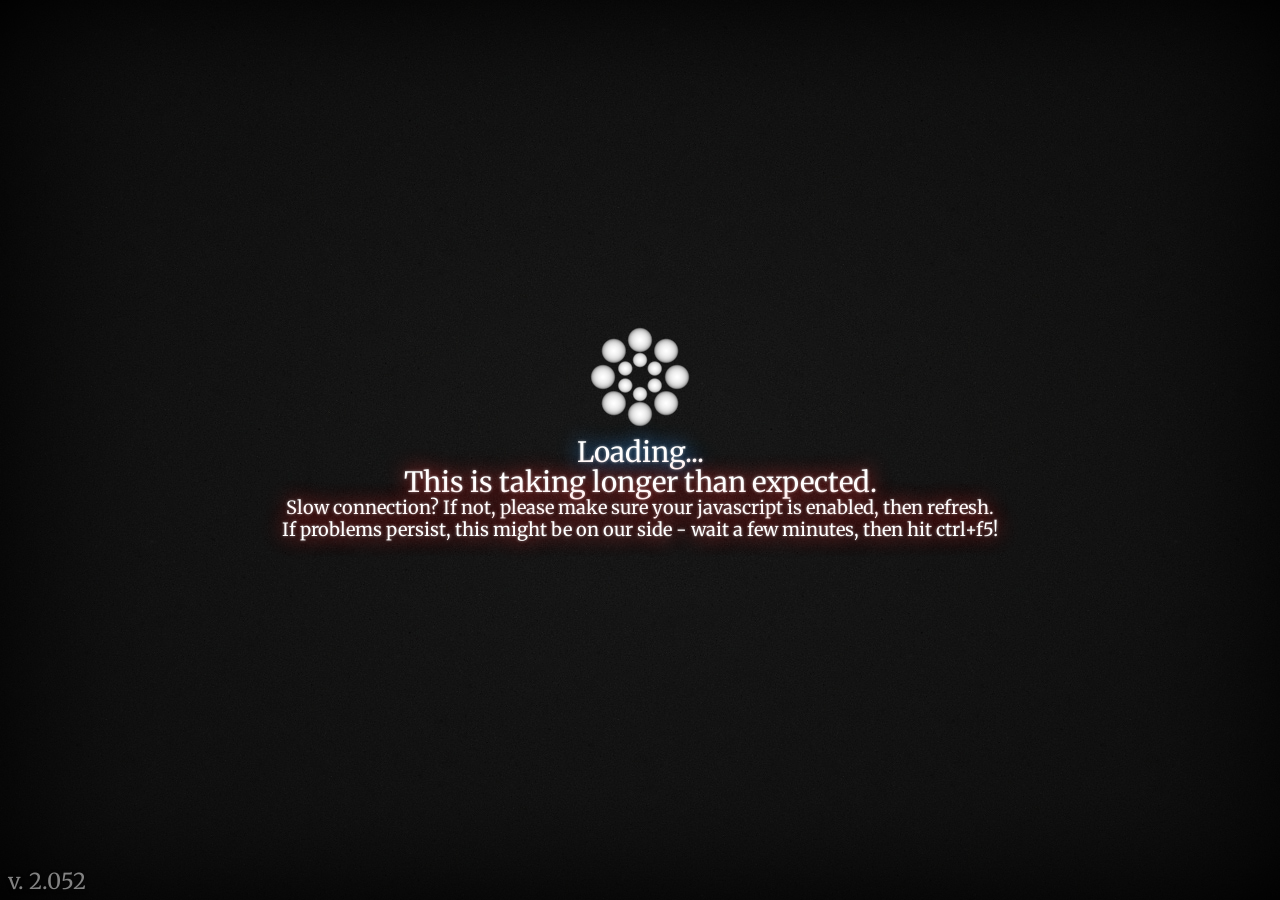
==== beta/index.html @ aaebad53 "new" ====
﻿<!DOCTYPE html>
<html>

<!-- Mirrored from orteil.dashnet.org/cookieclicker/beta/ by HTTrack Website Copier/3.x [XR&CO'2014], Sat, 10 Jun 2023 08:20:26 GMT -->
<head>
<!-- external -->
<script type="text/javascript">
    window.cookieconsent_options = {"message":"Unsurprisingly, this website uses cookies for ads and traffic analysis.","dismiss":"Got it!","learnMore":"Learn more","link":"//orteil.dashnet.org/cookieconsentpolicy.html","target":"_blank","theme":"//orteil.dashnet.org/cookieconsent.css","domain":"dashnet.org"};
</script>

<script type="text/javascript" src="../../../cdnjs.cloudflare.com/ajax/libs/cookieconsent2/1.0.9/cookieconsent.min.js"></script>

<!--<link href="https://fonts.googleapis.com/css?family=Kavoon&subset=latin,latin-ext" rel="stylesheet" type="text/css">-->
<link href='https://fonts.googleapis.com/css?family=Merriweather:900&amp;subset=latin,latin-ext' rel='stylesheet' type='text/css'>

<!-- Facebook Pixel Code -->
	<script>
	!function(f,b,e,v,n,t,s){if(f.fbq)return;n=f.fbq=function(){n.callMethod?
	n.callMethod.apply(n,arguments):n.queue.push(arguments)};if(!f._fbq)f._fbq=n;
	n.push=n;n.loaded=!0;n.version='2.0';n.queue=[];t=b.createElement(e);t.async=!0;
	t.src=v;s=b.getElementsByTagName(e)[0];s.parentNode.insertBefore(t,s)}(window,
	document,'script','../../../connect.facebook.net/en_US/fbevents.js');
	fbq('init', '357399801355203');
	fbq('track', 'PageView');
	</script>
	<noscript><img height="1" width="1" style="display:none"
	src="https://www.facebook.com/tr?id=357399801355203&amp;ev=PageView&amp;noscript=1"></noscript>
<!-- end code -->
<!-- /external -->

<title>Cookie Clicker</title>
<!--
Code and graphics copyright Orteil, 2013-2023
Feel free to alter this code to your liking, but please do not re-host it, do not profit from it and do not present it as your own.
-->

<meta name="viewport" content="width=900, initial-scale=1">
<link rel="shortcut icon" href="img/favicon.ico" />
<script src="base64.js"></script>

<script>
var VERSION=2.052;
var BETA=1;
var App=typeof App==='undefined'?0:App;
</script>

<link href="stylec164.css?v=9" rel="stylesheet" type="text/css">
<script  src="mainb6f5.js?v=10"></script>

<!-- ad -->
<script src="showads.js"></script><!-- this just detects adblockers so we can adjust the layout and play nice -->
<script async src="../../../pagead2.googlesyndication.com/pagead/js/f.txt"></script>
<script>
     (adsbygoogle = window.adsbygoogle || []).push({
          google_ad_client: "ca-pub-8491708950677704",
          enable_page_level_ads: true
     });
</script>
<!-- /ad -->

<!--[if IE]>
<style type="text/css">
	#ifIE9{display:block;}
</style>
<![endif]-->

<!--[if lt IE9]><script src="excanvas.compiled.js"></script><![endif]-->
</head>
<body>

<div id="wrapper">

	<div id="topBar">
		<div><b style="font-weight:bold;">Cookie Clicker</b>&trade; &copy; <a href="http://orteil.dashnet.org/" target="_blank" id="topbarOrteil">Orteil</a>, 2023 - <a href="http://dashnet.org/" target="_blank" id="topbarDashnet">DashNet</a></div>
		<div><a href="https://twitter.com/orteil42" target="_blank" id="topbarTwitter">twitter</a></div>
		<div><a href="https://orteil42.tumblr.com/" target="_blank" id="topbarTumblr">tumblr</a></div>
		<div style="position:relative;"><div style="width:22px;height:32px;background:url(img/discord.png);position:absolute;left:0px;top:0px;pointer-events:none;"></div><a href="https://discordapp.com/invite/cookie" target="_blank" style="padding-left:16px;" id="topbarDiscord">Discord</a></div>
		<div style="position:relative;"><div style="width:25px;height:32px;background:url(img/weeHoodie.png);position:absolute;left:-2px;top:0px;pointer-events:none;"></div><a class="blueLink" href="http://www.redbubble.com/people/dashnet" target="_blank" style="padding-left:12px;" id="topbarMerch">Merch!</a></div>
		<div style="position:relative;"><div style="width:22px;height:32px;background:url(img/patreon.png);position:absolute;left:0px;top:0px;pointer-events:none;"></div><a class="orangeLink" href="https://www.patreon.com/dashnet" target="_blank" style="padding-left:16px;" id="topbarPatreon">Patreon</a></div>
		<div style="position:relative;display:none;font-weight:bold;" id="heralds"><div style="position:absolute;top:-4px;width:31px;height:39px;background:url(img/heraldFlag.png);left:50%;margin-left:-15px;pointer-events:none;"></div><div id="heraldsAmount" style="position:relative;z-index:10;text-shadow:0px 1px 0px #000,0px 0px 6px #ff00e4;color:#fff;">-</div></div>
		<div><a class="lightblueLink" style="font-weight:bold;" href="https://play.google.com/store/apps/details?id=org.dashnet.cookieclicker" target="_blank" id="topbarMobileCC">Cookie Clicker for Android</a></div>
		<div><a class="lightblueLink" style="font-weight:bold;" href="https://store.steampowered.com/app/1454400/Cookie_Clicker/" target="_blank" id="topbarSteamCC">Cookie Clicker on Steam</a></div>
		<div><a href="http://orteil.dashnet.org/randomgen/" target="_blank" id="topbarRandomgen">RandomGen</a></div>
		<div><a href="http://orteil.dashnet.org/igm/" target="_blank" id="topbarIGM">Idle Game Maker</a></div>
		<div style="float:right;position:relative;"><div id="tinyglobe" style="position:absolute;top:-4px;width:22px;height:22px;background:url(img/tinyglobeSheet.gif);right:4px;top:4px;pointer-events:none;"></div><a id="changeLanguage" style="font-variant:small-caps;padding-right:20px;" onmouseover="INTERVAL_TINYGLOBE=setInterval(function(){var tinyglobe=document.getElementById('tinyglobe');tinyglobe.style.backgroundPosition=(parseInt(tinyglobe.style.backgroundPosition)-22)+'px';},30);" onmouseout="clearInterval(INTERVAL_TINYGLOBE);">Change language</a><script>document.getElementById('tinyglobe').style.backgroundPosition=(-[0,19,27][Math.floor(Math.random()*3)]*22)+'px';</script></div>
		<div id="links" class="hoverer">
			Other versions
			<div class="hoverable">
				<a href="../index.html" target="_blank" id="linkVersionLive">Live version</a>
				<a href="beta.html" target="_blank" id="linkVersionBeta">Try the beta!</a>
				<a href="../v10466/index.html" target="_blank" id="linkVersionOld">v. 1.0466</a>
				<a href="http://orteil.dashnet.org/experiments/cookie/" target="_blank">Classic</a>
			</div>
		</div>
	</div>
	<div id="game">
		<div id="versionNumber" class="title"></div>
		<script>document.getElementById('versionNumber').innerHTML='v. '+VERSION;</script>
		<div id="offGameMessageWrap">
			<div id="offGameMessage">
				<div id="loader">
					<div class="spinnyBig"></div>
					<div class="spinnySmall"></div>
					<div id="loading" class="title">Loading...</div>
					<div id="failedToLoad" class="title">This is taking longer than expected.<br>
					<div style="font-size:65%;line-height:120%;"><!-- error -->Slow connection? If not, please make sure your javascript is enabled, then refresh.<br>
					If problems persist, this might be on our side - wait a few minutes, then hit ctrl+f5!<!-- /error --></div></div>
					<div id="ifIE9" class="title" style="font-size:100%;line-height:120%;">Your browser may not be recent enough to run Cookie Clicker.<br>You might want to update, or switch to a more modern browser such as Chrome or Firefox.</div>
				</div>
			</div>
		</div>

		<canvas id="backgroundCanvas"></canvas>
		
		<div id="goldenCookie" class="goldenCookie"></div>
		<div id="seasonPopup" class="seasonPopup"></div>
		<div id="shimmers"></div>
		<div id="alert"></div>
		<div id="particles"></div>
		<div id="sparkles" class="sparkles"></div>
		<div id="notes"></div>
		<div id="darken"></div>
		<div id="toggleBox" class="framed prompt"></div>
		<div id="promptAnchor"><div id="prompt" class="framed"><div id="promptContent"></div><div id="promptClose" class="close" style="display:none;" onclick="PlaySound('snd/tickOff.mp3');Game.ClosePrompt();">x</div></div></div>
		<div id="ascend">
			<div id="ascendBG"></div>
			<div id="ascendZoomable"><div id="ascendContent"><div id="ascendUpgrades" style="position:absolute;"></div></div></div>
			<div id="ascendOverlay"></div>
		</div>
		
		<div id="debug"><div id="devConsole" class="framed"></div><div id="debugLog"></div></div>
		
		<div id="sectionLeft" class="inset">
			<canvas id="backgroundLeftCanvas" style="z-index:5;"></canvas>
			<div class="blackFiller"></div>
			<div class="blackGradient"></div>
			<div id="sectionLeftInfo"></div>
			<div id="cookies" class="title"></div>
			<div id="bakeryNameAnchor"><div id="bakeryName" class="title"></div></div>
			<div id="specialPopup" class="framed prompt offScreen"></div>
			<div id="buffs" class="crateBox"></div>
			<div id="cookieAnchor">
				<button id="bigCookie"></button>
				<div id="cookieNumbers"></div>
			</div>
			<div id="sectionLeftExtra"></div>
		</div>

		<div class="separatorLeft" id="leftBeam"></div>
		<div class="separatorRight" id="rightBeam"></div>

		<div id="sectionMiddle" class="inset">
			<div id="comments" class="inset title">
				<div id="prefsButton" class="panelButton"><div class="subButton">Options</div></div>
				<div id="statsButton" class="panelButton"><div>Stats</div></div>
				<div id="logButton" class="panelButton"><div>Info</div><div id="checkForUpdate">New update!</div></div>
				<div id="legacyButton" class="panelButton"><div class="subButton">Legacy</div><div id="ascendMeterContainer" class="smallFramed meterContainer"><div id="ascendMeter" class="meter filling"></div></div><div class="roundedPanel" id="ascendNumber"></div><div id="ascendTooltip" class="framed"></div></div>
				<div id="commentsText">
					<div id="commentsText1" class="commentsText"></div>
					<div id="commentsText2" class="commentsText"></div>
				</div>
				<div class="separatorBottom"></div>
			</div>
			<div id="centerArea">
				<div id="buildingsTitle" class="inset title zoneTitle">Buildings</div>
				<div id="buildingsMaster"></div>
				<div id="rows"></div>
				<div id="menu"></div>
			</div>
		</div>
		
		<div id="sectionRight" class="inset">
			<!-- ad -->
			<div class="ifNoAds" style="width:300px;text-align:center;padding:8px 0px;background:rgba(0,0,0,0.95);font-size:10px;opacity:0.5;text-shadow:0px 0px 2px #000,0px 1px 0px #000;text-align:center;">
				Cookie Clicker is mainly supported by ads.<br>Consider unblocking our site or checking out our <a href="https://www.patreon.com/dashnet" target="_blank">Patreon</a>!
			</div>
			<div id="smallSupport" style="width:300px;text-align:center;padding-bottom:40px;background:rgba(0,0,0,0.5);position:relative;z-index:100;">
				
				<script async src="../../../pagead2.googlesyndication.com/pagead/js/f.txt"></script>
				<!-- Cookie Clicker Header Responsive -->
				<ins class="adsbygoogle"
					 style="display:block;margin:auto;width:300px;max-height:300px;overflow:hidden;"
					 data-ad-client="ca-pub-8491708950677704"
					 data-ad-slot="7077525342"
					 data-ad-format="rectangle"
					 data-full-width-responsive="true"></ins>
				<script>
				(adsbygoogle = window.adsbygoogle || []).push({});
				</script>
				
				<script>
				document.addEventListener('DOMContentLoaded',function(){
					setTimeout(function(){
						var adSlot=document.querySelector("ins[data-ad-slot='7077525342']");
						if(adSlot && adSlot.getAttribute('data-ad-status')=='unfilled')
						{
							var backfill=document.createElement('div');backfill.innerHTML='<iframe style="border:none;" src="https://serve.playsaurus.com/300x250.html" width="300" height="250" sandbox="allow-scripts allow-popups"></iframe>';
							adSlot.parentNode.replaceChild(backfill,adSlot);
						}
					},3000);
				});
				</script>
				
				<div class="supportComment">^ Sponsored link ^</div>
			</div>
			<!-- /ad -->
			<div id="store">
				<div id="storeTitle" class="inset title zoneTitle">Store</div>
				<div id="toggleUpgrades" class="storeSection upgradeBox"></div>
				<div id="techUpgrades" class="storeSection upgradeBox"></div>
				<div id="vaultUpgrades" class="storeSection upgradeBox"></div>
				<div id="upgrades" class="storeSection upgradeBox"></div>
				<div id="products" class="storeSection"></div>
			</div>
			<!-- ad -->
			<div id="detectAds" class="adBanner" style="background:transparent;width:1px;height:1px;"></div>
			<div id="support" style="margin-top:130px;">
				<div class="supportComment">v Sponsored links v</div>
				<div style="position:relative;">
				
					<div style="position:relative;z-index:100;min-height:250px;">
					
						<script async src="../../../pagead2.googlesyndication.com/pagead/js/f.txt"></script>
						<!-- Cookie Clicker Responsive -->
						<ins class="adsbygoogle"
							 style="display:block;margin:auto;"
							 data-ad-client="ca-pub-8491708950677704"
							 data-ad-slot="9780186019"
							 data-ad-format="auto"
							 data-full-width-responsive="true"></ins>
						<script>
						(adsbygoogle = window.adsbygoogle || []).push({});
						</script>
				
						<script>
						document.addEventListener('DOMContentLoaded',function(){
							setTimeout(function(){
								var adSlot=document.querySelector("ins[data-ad-slot='9780186019']");
								if(adSlot && adSlot.getAttribute('data-ad-status')=='unfilled')
								{
									var backfill=document.createElement('div');backfill.innerHTML='<iframe style="border:none;" src="https://serve.playsaurus.com/300x600.html" width="300" height="600" sandbox="allow-scripts allow-popups"></iframe>';
									adSlot.parentNode.replaceChild(backfill,adSlot);
								}
							},3000);
						});
						</script>
						
						<div style="height:32px;"></div>
						
						<!-- Playsaurus banner -->
						<a class="ad" id="plad" target="_blank" title="AdventureQuest Worlds" style="width:300px;height:64px;display:block;position:relative;margin:0px auto;">
						</a>
						<script>var plAd=document.getElementById('plad');var plAdList=[['Mr. Mine','playsaurusbanner1.html','https://playsaurusstats.com/redirect.php?url=https%3A%2F%2Fmrmine.com&cmd=pageVisit&gameName=MrMine&utm_source=Dashnet&utm_medium=CC&utm_campaign=CCAd&utm_content=&influencer=&hash=bdf9709304a910abd955a4a9d607f7b2'],['Clicker Heroes','playsaurusbanner2.html','https://playsaurusstats.com/redirect.php?url=https%3A%2F%2Fclickerheroes.com&cmd=pageVisit&gameName=CH1&utm_source=Dashnet&utm_medium=CC&utm_campaign=CCAd&utm_content=&influencer=&hash=a1cb78d7d68c2f6bacd193aef75aa3ce'],['Clicker Heroes','playsaurusbanner3.html','https://playsaurusstats.com/redirect.php?url=https%3A%2F%2Fclickerheroes.com&cmd=pageVisit&gameName=CH1&utm_source=Dashnet&utm_medium=CC&utm_campaign=CCAd&utm_content=&influencer=&hash=a1cb78d7d68c2f6bacd193aef75aa3ce']];var plAdRandom=plAdList[Math.floor(Math.random()*plAdList.length)];plAd.style.background='url(img/'+plAdRandom[1]+') no-repeat';plAd.href=plAdRandom[2];plAd.title=plAdRandom[0];</script>
						
						<div style="height:32px;"></div>
						
						<!-- AdventureQuest Worlds banner -->
						<a class="ad" id="aqad" href="http://www.aq.com/landing/cookie/?utm_campaign=AQW_CookieClicker&amp;utm_source=CookieClicker" target="_blank" title="AdventureQuest Worlds" style="background:url(img/AQWorlds_CookieClicker_300x40.png) no-repeat;width:300px;height:64px;display:block;position:relative;margin:0px auto;">
						</a>
						
					</div>
					
				</div>
			</div>
			<!-- /ad -->
		</div>
		
		<div id="tooltipAnchor"><div id="tooltip" class="framed" onMouseOut="Game.tooltip.hide();"></div></div>
		<div id="preloadImages" style="display:none;"></div>

	</div>

</div>

</body>

<!-- Mirrored from orteil.dashnet.org/cookieclicker/beta/ by HTTrack Website Copier/3.x [XR&CO'2014], Sat, 10 Jun 2023 08:20:40 GMT -->
</html>
---- beta/stylec164.css ----
﻿/* reset CSS */
html, body, div, span, applet, object, iframe,
h1, h2, h3, h4, h5, h6, p, blockquote, pre,
a, abbr, acronym, address, big, cite, code,
del, dfn, em, img, ins, kbd, q, s, samp,
small, strike, strong, sub, sup, tt, var,
b, u, i, center,
dl, dt, dd, ol, ul, li,
fieldset, form, label, legend,
table, caption, tbody, tfoot, thead, tr, th, td,
article, aside, canvas, details, embed, 
figure, figcaption, footer, header, hgroup, 
menu, nav, output, ruby, section, summary,
time, mark, audio, video {
	margin: 0;
	padding: 0;
	border: 0;
	font-size: 100%;
	font: inherit;
	vertical-align: baseline;
}
/* HTML5 display-role reset for older browsers */
article, aside, details, figcaption, figure, 
footer, header, hgroup, menu, nav, section {
	display: block;
}
body {
	line-height: 1;
}
ol, ul {
	list-style: none;
}
blockquote, q {
	quotes: none;
}
blockquote:before, blockquote:after,
q:before, q:after {
	content: '';
	content: none;
}
table {
	border-collapse: collapse;
	border-spacing: 0;
}
button {outline:none;border:none;}
button:focus {outline:1px solid rgba(255,200,100,0.5);outline-offset:-1px;}


/*=====================================================================================
BASE
=======================================================================================*/
html,body
{
	width:100%;
	height:100%;
}

body
{
	-webkit-touch-callout: none;
	-webkit-user-select: none;
	-khtml-user-select: none;
	-moz-user-select: -moz-none;
	-moz-user-select: none;
	-ms-user-select: none;
	user-select: none;
	touch-action: manipulation;
	
	color:#fff;
	background:#000 url(img/darkNoise.jpg);
	font-family:Tahoma,Arial,sans-serif;
	font-size:13px;
	
	overflow:hidden;
}
.selectable
{
	-webkit-touch-callout: text;
	-webkit-user-select: text;
	-khtml-user-select: text;
	-moz-user-select: text;
	-ms-user-select: text;
	user-select: text;
}

#wrapper
{
	width:100%;
	height:100%;
	position:absolute;
	left:0px;
	top:0px;
	right:0px;
	bottom:0px;
	/*min-width:1280px;*/
	transform-origin:0 0;
}

small
{
	font-size:80%;
}

a,a:visited
{
	text-decoration:underline;
	cursor:pointer;
	color:#ccc;
}
a:hover
{
	text-shadow:0px 0px 3px #fff;
	color:#fff;
}
a:active
{
	opacity:0.8;
	background:transparent;
}

.inset
{
	/*box-shadow:0px 0px 12px #000 inset;*/
}

.titleFont,.title,.section,.lockedTitle,.smallFancyButton
{
	font-family: 'Merriweather', Georgia,serif;
}
.title,.section,.lockedTitle
{
	font-size:28px;
	text-shadow:0px 1px 4px #000;
	color:#fff;
}

/*=====================================================================================
SECTIONS
=======================================================================================*/
.section
{
	font-variant:small-caps;
	text-align:center;
	padding:0px 16px;
	background:linear-gradient(to right,rgba(0,0,0,0),rgba(0,0,0,0),rgba(0,0,0,0.5),rgba(0,0,0,0),rgba(0,0,0,0));
	margin:12px 0px;
	text-shadow:0px -2px 6px rgba(255,255,200,0.6),0px 1px 0px rgba(100,100,100,1),0px 2px 4px rgba(0,0,0,1);
}
.section:after
{
	content:'';
	display:block;
	background:linear-gradient(to right,rgba(255,255,255,0),rgba(255,255,255,0),rgba(255,255,255,0.25),rgba(255,255,255,0),rgba(255,255,255,0));
	height:1px;
	margin:6px 0px;
}
.section:before
{
	content:'';
	display:block;
	background:linear-gradient(to right,rgba(255,255,255,0),rgba(255,255,255,0),rgba(255,255,255,0.25),rgba(255,255,255,0),rgba(255,255,255,0));
	height:1px;
	margin:6px 0px;
}
.subsection
{
	padding:8px 0px;
	font-size:14px;
}
.subsection div.title
{
	font-size:22px;
	padding-left:16px;
	margin-bottom:8px;
	background:linear-gradient(to right,rgba(0,0,0,0.5),rgba(0,0,0,0),rgba(0,0,0,0),rgba(0,0,0,0));
}
.subsection div.title:after
{
	content:'';
	display:block;
	background:linear-gradient(to right,rgba(255,255,255,0.25),rgba(255,255,255,0));
	height:1px;
	width:50%;
	margin:6px 0px;
	margin-left:-16px;
}
.subsection div.title:before
{
	content:'';
	display:block;
	background:linear-gradient(to right,rgba(255,255,255,0.25),rgba(255,255,255,0));
	height:1px;
	width:50%;
	margin:6px 0px;
	margin-left:-16px;
}
.update
{
	-webkit-touch-callout: auto;
	-webkit-user-select: auto;
	-khtml-user-select: auto;
	-moz-user-select: auto;
	-moz-user-select: auto;
	-ms-user-select: auto;
	user-select: auto;
}
.update .title
{
	color:#69c;
}
.update.small .title
{
	font-size:16px;
	opacity:0.8;
	color:#fff;
}
.listing
{
	padding:3px 16px;
	font-size:13px;
}
.listing b
{
	font-weight:bold;
	opacity:0.6;
}
.listing small
{
	font-size:11px;
	opacity:0.9;
}
.listing label
{
	/*
	font-size:12px;
	border-bottom:1px solid rgba(255,255,255,0.25);
	border-right:1px solid rgba(255,255,255,0.25);
	opacity:0.5;
	padding-left:16px;
	padding-bottom:2px;
	padding-right:4px;
	position:relative;
	left:-4px;
	top:-2px;
	background:linear-gradient(to right,rgba(0,0,0,0),rgba(0,0,0,0),rgba(0,0,0,0.5));
	*/
	font-size:11px;
	color:rgba(255,255,255,0.5);
	border-bottom:1px dashed rgba(255,255,255,0.25);
	padding:2px 8px;
}

.hidden
{
	visibility:hidden;
}
.toggledOff
{
	opacity:0;
	display:none;
}
.listing:hover .hidden
{
	visibility:visible;
}

.optionBox
{
	text-align:center;
	clear:both;
	margin-bottom:-12px;
	overflow:hidden;
}
.optionBox .option
{
}
.optionBox .option.focused
{
	text-decoration:underline;
}
a.option.big
{
	font-size:30px;
	margin:auto;
	padding:8px 16px;
	width:80%;
}
a.option.framed.large small,.particle small {font-size:65%;}
a.option.framed.large
{
	font-size:20px;
	margin:4px auto;
	padding:6px 12px;
	background:#058;
	box-shadow:0px 0px 1px 2px rgba(0,0,0,0.5),0px 2px 4px rgba(0,0,0,0.25),0px 1px 1px 1px rgba(0,0,0,0.5) inset,0px 0px 12px 2px #0cf inset;
	text-shadow:0px 1px 2px #000;
}
a.option.framed.large:hover
{
	background:#0cf;
	box-shadow:0px 0px 1px 2px rgba(0,0,0,0.5),0px 2px 4px rgba(0,0,0,0.25),0px 1px 1px 1px rgba(0,0,0,0.5) inset,0px 0px 12px 2px #8ef inset;
	text-shadow:0px 1px 2px #000;
	color:#fff;
}
a.option.framed.large.red
{
	background:#c30;
	box-shadow:0px 0px 1px 2px rgba(0,0,0,0.5),0px 2px 4px rgba(0,0,0,0.25),0px 1px 1px 1px rgba(0,0,0,0.5) inset,0px 0px 12px 2px #f64 inset;
}
a.option.framed.large.red:hover
{
	background:#f64;
	box-shadow:0px 0px 1px 2px rgba(0,0,0,0.5),0px 2px 4px rgba(0,0,0,0.25),0px 1px 1px 1px rgba(0,0,0,0.5) inset,0px 0px 12px 2px #fc7 inset;
}
a.option,.info a,a.smallFancyButton
{
	display:inline-block;
	border:1px solid #ccc;
	background:#000;
	margin:2px 4px 2px 0px;
	color:#ccc;
	font-size:12px;
	padding:4px 8px;
	text-decoration:none;
}
a.option.off {opacity:0.5;}
a.option.disabled {pointer-events:none;filter:grayscale(100%);opacity:0.5;}
a.option:hover,.info a:hover,a.smallFancyButton:hover
{
	border-color:#fff;
	color:#fff;
	text-shadow:none;
}
a.option:active,.info a:active,a.smallFancyButton:active
{
	background-color:#333;
}
.warning,a.option.warning
{
	color:#c00;
	border-color:#c00;
}
a.option.warning:hover
{
	border-color:#f33;
	color:#f33;
}
a.option.warning:active
{
	background-color:#300;
}

.neato,a.option.neato
{
	color:#096;
	border-color:#096;
}
a.option.neato:hover
{
	border-color:#3c9;
	color:#3c9;
}
a.option.neato:active
{
	background-color:#032;
}
.info a
{
	border-color:#666;
	background:#eee;
	color:#666;
	padding:2px 6px;
}
.info a:hover
{
	border-color:#000;
	background-color:#fff;
	color:#000;
}
.info a:active
{
	background-color:#999;
}

/*=====================================================================================
oh forget it this is just a mess
=======================================================================================*/
#backgroundLayers, #backgroundLayers div
{
	width:100%;
	height:100%;
	position:absolute;
	left:0px;
	top:0px;
}

#backgroundCanvas,#backgroundLeftCanvas
{
	position:absolute;
	left:0px;
	top:0px;
}

.offWeb .supportComment,.offWeb .adBanner,.offWeb #support,.offWeb #smallSupport,.offWeb .ad{display:none;}

.offWeb #topBar{display:none;}
.onWeb #topBar{visibility:visible;}
#topBar
{
	visibility:hidden;
	position:absolute;
	left:0px;
	top:0px;
	width:100%;
	height:32px;
	background:url(img/darkNoiseTopBar.jpg) repeat-x bottom;
	color:#ccc;
}
#topBar>div
{
	display:inline-block;
	float:left;
	border-right:1px solid #000;
	box-shadow:0px 0px 3px 1px rgba(255,255,255,0.2) inset;
	padding:7px 8px 9px 8px;
}
#topBar a
{color:#fff;}
#topBar a.blueLink
{color:#06c;}
#topBar a.blueLink:hover
{color:#28f;text-shadow:0px 0px 3px #06c;}
#topBar a.lightblueLink
{color:#6ad3ff;}
#topBar a.lightblueLink:hover
{color:#74fffd;text-shadow:0px 0px 3px #6ad3ff;}
a.orangeLink,#topBar a.orangeLink
{color:#f65f4d;}
a.orangeLink:hover,#topBar a.orangeLink:hover
{color:#ff9580;text-shadow:0px 0px 3px #f65f4d;}

#topBar>#links
{
	position:relative;
	z-index:10000000;
	float:right;
	cursor:pointer;
}

.hoverable
{
	text-align:left;
	opacity:0;
	transition:max-height 0.25s ease-out,opacity 0.25s ease-out;
	position:absolute;
	left:0px;
	top:32px;
	padding-right:1px;
	width:100%;
	max-height:0px;
	overflow:hidden;
	color:#fff;
	box-shadow:0px 0px 4px rgba(255,255,255,0.2) inset,0px 2px 4px 2px rgba(0,0,0,0.5),0px 0px 0px 1px rgba(0,0,0,0.5);
	background:url(img/darkNoise.jpg);
}
.hoverer:hover>.hoverable
{
	opacity:1;
	max-height:400px;
}
.hoverable>div
{
	padding:8px 12px;
}
.hoverable a
{
	text-shadow:none;
	display:block;
	padding:5px 8px 7px 8px;
}
.hoverable a:nth-child(odd)
{
	background:rgba(255,255,255,0.05);
}
.hoverable a:hover
{
	text-shadow:none;
	background:rgba(255,255,255,0.2);
	box-shadow:0px 0px 4px rgba(255,255,255,0.2) inset,0px 0px 2px 1px rgba(0,0,0,0.5);
}


#offGameMessageWrap
{
	display:table;
	position:absolute;
	top:0;
	left:0;
	height:100%;
	width:100%;
	background:#111 url(img/darkNoise.jpg);
	background:url(img/shadedBorders.png) left top/100% 100%,#111 url(img/darkNoise.jpg);
	text-align:center;
	z-index:1000000000;
	line-height:150%;
	font-size:20px;
}
#offGameMessage
{
	display:table-cell;
	vertical-align:middle;
	position:relative;
}
#loader
{
	position:relative;
	padding:32px;
	padding-top:110px;
	animation-name:appear;
	animation-iteration-count:1;
	animation-timing-function:ease-out;
	animation-duration:0.5s;
}
@keyframes appear
{
	from {opacity:0;top:20px;}
	to {opacity:1;top:0px;}
}
#loading
{
	text-shadow:0px 0px 3px rgba(255,255,255,0.5),0px 0px 20px #39f;
	animation-name:blink;
	animation-iteration-count:infinite;
	animation-timing-function:ease-in-out;
	animation-duration:0.75s;
}
.blinking{animation-name:blink;
	animation-iteration-count:infinite;
	animation-timing-function:ease-in-out;
	animation-duration:0.75s;}
@keyframes blink
{
	0% {opacity:0.5;}
	50% {opacity:1;}
	100% {opacity:0.5;}
}
#ifIE9{display:none;}
#failedToLoad
{
	text-shadow:0px 0px 3px rgba(255,255,255,0.5),0px 0px 20px #f33;
	animation-name:appearLater;
	animation-iteration-count:1;
	animation-timing-function:ease-out;
	animation-duration:15s;
}
@keyframes appearLater
{
	0% {opacity:0;}
	95% {opacity:0;}
	100% {opacity:1;}
}
.spinnyBig,.spinnySmall
{
	display:block;
	width:100px;
	height:100px;
	position:absolute;
	left:50%;
	top:0px;
	margin-left:-50px;
	animation-name:loadSpin;
	animation-iteration-count:infinite;
	animation-timing-function:ease-in-out;
}
.spinnyBig
{
	background:url(img/spinnyBig.png);
	animation-duration:5s;
}
.spinnySmall
{
	background:url(img/spinnySmall.png);
	animation-duration:9s;
}
@keyframes loadSpin
{
	0% {transform:rotate(0deg);}
	100% {transform:rotate(360deg);}
}

.langSelectButton
{
	background:rgba(50,50,50,0.25);
	text-shadow:0px 1px 2px #000;
	box-shadow:0px 1px 0px rgba(255,255,255,0.5) inset, 0px 1px 4px rgba(128,255,255,0.2) inset,0px 2px 2px rgba(0,0,0,1);
	padding:1px 6px;
	margin:2px auto;
	width:200px;
	font-size:14px;
	text-decoration:underline;
	color:rgba(255,255,255,0.8);
	transition:color 0.2s,box-shadow 0.2s;
	cursor:pointer;
	z-index:1;
	position:relative;
	border-radius:3px;
}
.langSelectButton:hover,.langSelectButton.selected
{
	background:rgba(50,50,50,0.5);
	box-shadow:0px 0px 0px 1px rgba(255,255,255,1) inset, 0px 1px 4px 2px rgba(128,255,255,0.6) inset,0px 4px 2px 2px rgba(0,0,0,1);
	z-index:10;
	color:rgba(255,255,255,1);
}
.langSelectButton:hover:before
{
	content:'';
	width:22px;
	height:22px;
	position:absolute;
	left:0px;
	top:0px;
	background:url(img/tinyglobe.gif);
	pointer-events:none;
	display:block;
	transform:scale(0.75);
}

#game
{
	position:absolute;
	left:0px;
	top:0px;
	right:0px;
	bottom:0px;
	overflow:hidden;
}
.onWeb #game{top:32px;}
.offWeb #game{top:0px;}
#sectionLeft
{
	position:absolute;
	left:0px;
	top:0px;
	width:30%;
	bottom:0px;
	min-width:100px;
	/*overflow:hidden;*/
}
/*#sectionLeftExtra{position:absolute;left:0px;top:0px;}*/
#sectionMiddle
{
	position:absolute;
	left:30%;
	padding-left:16px;
	margin-right:15px;
	top:0px;
	right:318px;
	bottom:0px;
	min-width:100px;
	overflow:hidden;
}
#centerArea
{
	overflow-x:hidden;
	overflow-y:scroll;
	position:absolute;
	top:112px;
	left:16px;
	bottom:0px;
	right:0px;
}
#game.onMenu #centerArea
{
	background:#000 url(img/darkNoise.jpg);
	background-image:url(img/shadedBorders.png),url(img/darkNoise.jpg);
	background-size:100% 100%,auto;
	background-color:#000;
}
#sectionRight
{
	height:100%;
	position:absolute;
	top:0px;
	right:0px;
	overflow-x:hidden;
	overflow-y:scroll;
	/*background:url(img/panelBG.png);*/
	background:rgba(0,0,0,0.5);
}

#sectionLeft .blackGradient
{
	background:url(img/blackGradient.png) repeat-x bottom;
	position:absolute;
	left:0px;
	right:0px;
	top:300px;
	height:640px;
}
#sectionLeft .blackFiller
{
	background:#000;
	position:absolute;
	left:0px;
	right:0px;
	top:940px;
	bottom:0px;
}


.inner
{
	box-shadow:0px 0px 0px 1px rgba(255,255,255,0.2),0px 2px 4px 2px rgba(0,0,0,0.5);
}
.zebra:nth-child(even)
{
	background:rgba(255,255,255,0.05);
}
.zebra.selected
{
	background:rgba(255,255,255,0.1);
	box-shadow:0px 0px 0px 1px rgba(255,255,255,0.5) inset;
}
.mouseOver{cursor:pointer;}
.mouseOver:hover
{
	filter:brightness(125%);
	background:rgba(255,255,255,0.07);
	text-shadow:0px -1px 6px #fff;
}
.mouseOver:active
{
	filter:brightness(75%);
	background:rgba(0,0,0,0.07);
}
.mouseOverScale
{
	cursor:pointer;
	transition:transform 0.1s;
}
.mouseOverScale:hover
{
	transform:scale(1.1);
	color:#fff;
}
.mouseOverScale:active
{
	transform:scale(1);
}

/* this is a mess */
.framed,a.option,.sliderBox,.smallFramed
{
	border:1px solid #e2dd48;
	background:#000 url(img/darkNoise.jpg);
	background-image:/*linear-gradient(rgba(255,255,255,0.05),rgba(0,0,0,0.4)),*/url(img/shadedBordersSoft.png),url(img/darkNoise.jpg);
	background-size:/*100% 100%,*/100% 100%,auto;
	background-color:#000;
	border-radius:2px;
	box-shadow:0px 0px 1px 2px rgba(0,0,0,0.5),0px 2px 4px rgba(0,0,0,0.25),0px 0px 2px 2px #000 inset,0px 1px 0px 1px rgba(255,255,255,0.5) inset;
	text-shadow:0px 1px 1px #000;
	color:#ccc;
	line-height:100%;
}
.framed,a.option,a.option.framed,a.option.framed:hover,.smallFramed,a.smallFancyButton
{
	/*border-color:#dac56e #c07a36 #a44e36 #c07a36;*/
	/*border:1px solid #e2dd48;*/
	border-color:#ece2b6 #875526 #733726 #dfbc9a;
}
.smallFramed
{border-radius:8px;}
a.option,textarea,input[type="text"],.sliderBox,a.smallFancyButton
{
	border:1px solid #e2dd48;
	border-color:#ece2b6 #875526 #733726 #dfbc9a;
	border-radius:2px;
}
textarea,input[type="text"]
{
	border-radius:4px;
	box-shadow:0px 0px 0px 1px rgba(0,0,0,0.5) inset,0px 1px 2px rgba(0,0,0,0.5) inset;
}
textarea:read-only,input[type="text"]:read-only
{
	background:transparent;
	color:inherit;
	text-shadow:0px 1px 0px #000;
	resize:none;
	border:1px solid rgba(255,255,255,0.25);
}
select,option{font-weight:bold;font-size:11px;margin:2px 4px 2px 0px;}
select{padding:2px;border-radius:4px;}
.smallFancyButton
{
	font-variant:small-caps;
	font-weight:bold;
	font-size:13px;
}
a.option.smallFancyButton
{
	vertical-align:middle;
	width:130px;
	text-align:right;
}

.prefButton{position:relative;}
.prefButton:after{content:'';background:#fff;pointer-events:none;width:3px;height:3px;display:inline-block;border-radius:4px;box-shadow:0px 0px 2px 0px #3cf,0px 0px 6px 1px #33f;position:absolute;right:3px;top:50%;margin-top:-1px;}
.prefButton.off:after{background:rgba(255,255,255,0.15);box-shadow:1px 1px 0px rgba(255,255,255,0.3);}

.tight
{
	box-sizing:border-box;
	overflow:hidden;
	text-align:center;
}
.tight .option
{
	box-sizing:border-box;
	width:100%;clear:both;
	margin:1px 0px;
	font-size:11px;
}
.tight .option.halfLeft
{
	width:50%;
	float:left;clear:left;
}
.tight .option.halfRight
{
	width:50%;
	float:right;clear:right;
}
#prompt .tightInput
{
	margin:4px;
	margin-top:0px;
	padding:4px 8px;
	width:100%;
	box-sizing:border-box;
	font-size:11px;
}

.framed,a.option.framed
{
	padding:4px 8px;
	margin:4px;
	border:3px solid transparent;
	border-image:url(img/frameBorder.png) 3 round;
	border-radius:2px;
	box-shadow:0px 0px 1px 2px rgba(0,0,0,0.5),0px 2px 4px rgba(0,0,0,0.25),0px 0px 6px 1px rgba(0,0,0,0.5) inset;
	-webkit-transition: opacity 0.1s ease-out;
	-moz-transition: opacity 0.1s ease-out;
	-ms-transition: opacity 0.1s ease-out;
	-o-transition: opacity 0.1s ease-out;
	transition: opacity 0.1s ease-out;
}

.sliderBox
{
	padding:4px 8px;
	width:200px;max-width:100%;
	display:inline-block;
	margin-bottom:2px;
	margin-right:2px;
}
.sliderBox>div
{
	margin-bottom:4px;
}
.sliderBox>input
{
	display:block;
	margin:2px auto;
}

/* why, CSS? why? */
input[type=range]
{
	-webkit-appearance:none;
	width:100%;
	height:12px;
	margin:0px 0px;
	border:0px solid #000;
	cursor:pointer;
	background:transparent;
}
input[type=range]:focus{outline:none;}
input[type=range]::-webkit-slider-runnable-track
{
	width:100%;
	height:12px;
	cursor:pointer;
	background:#999;
	border:0px solid #000;
	border-radius:4px;
	box-shadow:0px 0px 4px #000,0px 2px 3px rgba(0,0,0,0.5) inset;
}
input[type=range]::-webkit-slider-thumb
{
	border:0px solid #000;
	height:12px;
	width:12px;
	background:#ccc;
	box-shadow:0px 0px 4px #fff inset,0px 1px 3px 1px rgba(0,0,0,0.5);
	cursor:pointer;
	-webkit-appearance:none;
	margin-top:0px;
	border-radius:4px;
}
input[type=range]:active::-webkit-slider-thumb,input[type=range]:hover::-webkit-slider-thumb {background:#fff;}

input[type=range]::-moz-range-track 
{
	width:100%;
	height:12px;
	cursor:pointer;
	background:#999;
	border:0px solid #000;
	border-radius:4px;
	box-shadow:0px 0px 4px #000,0px 2px 3px rgba(0,0,0,0.5) inset;
}
input[type=range]::-moz-range-thumb
{
	border:0px solid #000;
	height:12px;
	width:12px;
	background:#ccc;
	box-shadow:0px 0px 4px #fff inset,0px 1px 3px 1px rgba(0,0,0,0.5);
	cursor:pointer;
	-webkit-appearance:none;
	margin-top:0px;
	border-radius:4px;
}
input[type=range]:active::-moz-range-thumb,input[type=range]:hover::-moz-range-thumb {background:#fff;}

input[type=range]::-ms-track 
{
	width:100%;
	height:12px;
	cursor:pointer;
	background:#999;
	border:0px solid #000;
	border-radius:4px;
	box-shadow:0px 0px 4px #000,0px 2px 3px rgba(0,0,0,0.5) inset;
}
input[type=range]::-ms-thumb
{
	border:0px solid #000;
	height:12px;
	width:12px;
	background:#ccc;
	box-shadow:0px 0px 4px #fff inset,0px 1px 3px 1px rgba(0,0,0,0.5);
	cursor:pointer;
	-webkit-appearance:none;
	margin-top:0px;
	border-radius:4px;
}
input[type=range]:active::-ms-thumb,input[type=range]:hover::-ms-thumb {background:#fff;}



.framed b
{
	color:#fff;
	font-weight:bold;
}
.framed .name
{
	font-weight:bold;
	font-size:110%;
	color:#fff;
	margin:2px 0px;
	/*text-shadow:0px 0px 2px rgba(255,255,255,0.3);*/
	text-shadow:0px -2px 4px rgba(255,255,200,0.4),0px 1px 0px rgba(100,100,100,1),0px 2px 4px rgba(0,0,0,1);
}
.framed q
{
	display:block;
	position:relative;
	text-align:right;
	margin-top:8px;
	font-style:italic;
	color:rgba(255,255,255,0.5);
	font-size:12px;
	font-family:Georgia;
	line-height:135%;
}
.framed q:before
{
	display:inline-block;
	content:"“";
	font-size:14px;
	font-family:Georgia;
	font-weight:bold;
}
.framed q:after
{
	display:inline-block;
	content:"”";
	font-size:14px;
	font-family:Georgia;
	font-weight:bold;
	margin-top:-2px;
}
.framed .close
{
	position:absolute;
	top:-5px;
	right:0px;
	padding:4px;
}
.close
{
	font-weight:bold;
	font-size:16px;
	text-shadow:0px 0px 2px #000,0px 0px 1px #000;
	cursor:pointer;
	font-family:Comic Sans MS;
	padding:1px 8px 7px 8px;
	z-index:1000;
}
.close:hover
{
	color:#fff;
	text-shadow:0px 0px 2px #fff;
}
.sidenote
{
	position:absolute;
	right:-6px;
	bottom:6px;
}

.menuClose
{
	position:absolute;
	top:0px;
	right:0px;
	border-bottom-left-radius:36px;
	padding:4px 12px 16px 18px;
	font-size:24px;
	box-shadow:-2px 2px 8px #000, 2px -2px 8px rgba(255,255,255,0.1) inset;
}
.menuClose:hover
{
	background:rgba(255,255,255,0.05);
}

.block
{
	padding:8px;
	margin:2px;
	border-radius:4px;
	border:1px solid rgba(255,255,255,0.1);
	box-shadow:0px 0px 1px #000,0px 0px 1px #000 inset;
}


#tooltipAnchor
{
	position:absolute;
	z-index:1000000000;
	display:none;
	//transition:left 0.1s ease-out,right 0.1s ease-out,top 0.1s ease-out,bottom 0.1s ease-out;
}
#tooltip
{
	position:absolute;
	-webkit-transition:none;
	-moz-transition:none;
	-ms-transition:none;
	-o-transition:none;
	transition:none;
	pointer-events:none;
	opacity:1;
}
.wobbling
{
	animation:wobble 0.1s ease-out;
}

.line
{
	background:linear-gradient(to right,rgba(255,255,255,0),rgba(255,255,255,0.25),rgba(255,255,255,0));
	height:1px;
	width:90%;
	margin:6px auto;
	position:relative;
}
.line:before,.line:after
{
	content:'';
	display:block;
	background:linear-gradient(to right,rgba(0,0,0,0),rgba(0,0,0,0.25),rgba(0,0,0,0));
	height:1px;
	width:90%;
	position:absolute;
	left:0px;
	bottom:1px;
}
.line:after
{
	bottom:-1px;
}
.description
{
	/*border-top:1px solid rgba(255,255,255,0.25);*/
	margin:4px 0px;
}
.descriptionBlock
{
	border-radius:6px;
	background:rgba(255,255,255,0.1);
	padding:2px 6px;
	margin:3px 0px;
	position:relative;
	font-size:85%;
	text-shadow:0px 1px 0px #000;
}
.descriptionBlock:before
{
	position:absolute;
	display:block;
	content:"\2022";
	left:-4px;
	top:2px;
	font-size:16px;
}

q:before
{
	display:inline-block;
	content:"\"";
}
q:after
{
	display:inline-block;
	content:"\"";
}


.price
{
	font-weight:bold;
	color:#6f6;
	padding-left:18px;
	position:relative;
}
.priceMult
{
	font-weight:bold;
	color:#ffc;
}
.price .tinyCookie
{
	display:block;
	position:absolute;
	left:0px;
	top:0px;
	width:16px;
	height:16px;
	cursor:pointer;
}
.price.disabled, .disabled .price
{
	color:#f66;
}
.price:before
{
	content:'';
	display:block;
	position:absolute;
	left:0px;
	top:2px;
	background:url(img/money.png);
	width:16px;
	height:16px;
}
.hasTinyCookie
{
	position:relative;
	padding-left:18px;
}
.hasTinyCookie:before
{
	content:'';
	display:block;
	position:absolute;
	left:0px;
	top:0px;
	background:url(img/money.png);
	width:16px;
	height:16px;
}
.heavenly.price:before
{
	background:url(img/heavenlyMoney.png);
}
.lump.price:before
{
	background:url(img/sugarLump.png);
}
.price.plain
{
	color:#fff;
	display:inline-block;
}
.price.plain:before
{
	top:0px;
}

#cookieAnchor
{
	position:absolute;
	left:50%;
	top:40%;
}
#bigCookie
{
	width:256px;
	height:256px;
	position:absolute;
	left:-128px;
	top:-128px;
	/*background:url(img/perfectCookie.png);
	background-size:256px 256px;*/
	background:url(img/empty.png);/* somehow necessary; an empty div with no background seems to be click-through */
	cursor:pointer;
	z-index:10000;
	border-radius:128px;
	border:none;
	overflow:hidden;
	outline:none;
}
.elderWrath #bigCookie
{
	background:url(img/imperfectCookie.png);
	background-size:256px 256px;
}
#cookieNumbers{position:absolute;top:-80px;}
.cookieNumber
{
	position:absolute;
	pointer-events:none;
	left:-100px;
	top:0px;
	width:200px;
	z-index:100;
	text-align:center;
	text-shadow:none;
}
#cookieCursors{position:absolute;z-index:5;}
.cursor
{
	width:32px;
	height:32px;
	position:absolute;
	background:url(img/cursor.png);
}
.cookieParticle
{
	width:64px;
	height:64px;
	margin-left:-32px;
	margin-top:-32px;
	position:absolute;
	background:url(img/smallCookies.png);
	opacity:0;
}
#particles {position:absolute;left:0px;top:0px;z-index:100000000000;}
.particle
{
	position:absolute;
	pointer-events:none;
	left:-200px;
	bottom:0px;
	width:400px;
	z-index:100000000;
	text-align:center;
	text-shadow:1px 1px 1px #000,0px 0px 6px #000;
	font-size:24px;
}
.particle.title
{
	background:rgba(0,0,0,0.5);
	box-shadow:0px 0px 8px 8px rgba(0,0,0,0.5);
	border-radius:16px;
	display:none;
}

#milk
{
	width:100%;
	height:0%;
	position:absolute;
	left:0px;
	bottom:0px;
	z-index:100;
	opacity:0.9;
}
.milkLayer
{
	width:100%;
	height:100%;
	position:absolute;
	left:0px;
	top:0px;
	background-repeat:repeat-x;
}
#cookies
{
	position:absolute;
	left:0px;
	top:10%;
	width:100%;
	text-align:center;
	z-index:200;
	background:#000;
	background:rgba(0,0,0,0.4);
	padding:2px 0px;
	pointer-events:none;
	text-shadow:1px 0px 0px #000,-1px 0px 0px #000,0px 1px 0px #000,0px -1px 0px #000,0px 1px 4px #000;
}
#cookiesPerSecond
{
	font-size:50%;
}
#cookiesPerSecond.wrinkled
{
	color:#f00;
}
.monospace
{
	font-family:Courier,monospace;
	font-weight:bold;
}
#bakeryNameAnchor
{
	position:absolute;
	left:0px;
	top:10%;
	width:100%;
	z-index:200;
}
#bakeryName
{
	position:absolute;
	left:0px;
	bottom:8px;
	left:12.5%;
	width:75%;
	text-align:center;
	font-size:20px;
	background:#000;
	background:rgba(0,0,0,0.4);
	border-radius:12px;
	padding:4px 0px;
	cursor:pointer;
	color:rgba(255,255,255,0.8);
}
#bakeryName:hover
{
	color:#fff;
	text-shadow:0px 0px 8px #fff;
}

#specialPopup
{
	position:absolute;
	left:50%;
	margin-left:-185px;
	bottom:32px;
	width:350px;
	min-height:8px;
	z-index:20000;
	transition:bottom 0.2s ease-out,opacity 0.1s ease-out;
	text-align:center;
}
#specialPopup.onScreen
{
	bottom:32px;
	opacity:1;
}
#specialPopup.offScreen
{
	bottom:-32px;
	pointer-events:none;
	opacity:0;
}

.separatorLeft, .separatorRight
{
	width:16px;
	height:100%;
	background:url(img/panelVertical5e1f.png?v=2) repeat-y;
	background:url(img/panelGradientTop.png) no-repeat top left,url(img/panelGradientBottom.png) no-repeat bottom left,url(img/panelVertical5e1f.png?v=2) repeat-y;
	position:absolute;
	top:0px;
	bottom:0px;
	z-index:100;
}
.separatorLeft
{
	left:30%;
}
.separatorRight
{
	right:317px;
}
.separatorBottom
{
	width:100%;
	height:16px;
	background:url(img/panelHorizontal5e1f.png?v=2) repeat-x;
	background:url(img/panelGradientLeft.png) no-repeat top left,url(img/panelGradientRight.png) no-repeat top right,url(img/panelHorizontal5e1f.png?v=2) repeat-x;
	position:absolute;
	left:0px;
	bottom:0px;
}

.panelButton
{
	background:url(img/panelMenu3.png);
	background-position:0px 0px;
	position:absolute;
	z-index:100;
	width:100px;
	height:48px;
	text-align:center;
	font-size:18px;
	cursor:pointer;
	
	box-sizing:border-box;
	padding-top:16px;
	
	color:#999;
	text-shadow:0px 1px 0px #444,0px 0px 4px #000;
}
.panelButton:hover,.panelButton.selected
{
	z-index:1000;
	color:#fff;
	text-shadow:0px 1px 0px #999,0px 0px 4px #000;
}
.panelButton>div:first-child{display:inline-block;}
#prefsButton{top:0px;left:0px;		padding-top:16px;		padding-right:2px;		background-position:0px 0px;}
#statsButton{bottom:16px;left:0px;	padding-top:14px;		padding-right:2px;		background-position:0px -48px;}
#logButton{top:0px;right:0px;		padding-top:16px;		padding-left:2px;		background-position:-100px 0px;}
#legacyButton{bottom:16px;right:0px;padding-top:14px;		padding-left:2px;		background-position:-100px -48px;}
/*#prefsButton:hover,#prefsButton.selected{					background-position:0px -96px;}*/
#statsButton:hover,#statsButton.selected{					background-position:0px -144px;}
#logButton:hover,#logButton.selected{						background-position:-100px -96px;}
/*#legacyButton:hover,#legacyButton.selected{					background-position:-100px -144px;}*/

.subButton
{
	border-radius:5px;
	box-shadow:0px 1px 0px rgba(250,180,150,0.75) inset,0px 0px 0px 1px rgba(0,0,0,0.75),0px 2px 3px rgba(250,180,150,0.5) inset,0px 1px 0px 1px rgba(250,180,150,0.25);
	padding:6px 12px;
	font-size:14px;
	position:relative;
	top:-4px;
}
#prefsButton:hover>.subButton{box-shadow:0px 1px 0px rgba(250,180,150,1) inset,0px 0px 0px 1px rgba(0,0,0,0.75),0px 2px 3px rgba(250,180,150,0.75) inset,0px 1px 0px 1px rgba(250,180,150,0.25);}

#logButton.hasUpdate {color:#fff;}
#logButton.hasUpdate>div:first-child {position:relative;top:-8px;}
#logButton.hasUpdate:before
{
	content:'';
	display:block;
	position:absolute;
	left:-40px;
	top:10px;
	width:48px;
	height:38px;
	background:url(img/pointGlow.gif);
	animation:pointGlowBump 0.6s infinite ease-in-out;
}
@keyframes pointGlowBump{
	0% {transform:translate(0px,0px) scale(0.8,1.2);}
	20% {transform:translate(-8px,0px);}
	50% {transform:translate(-10px,0px);}
	80% {transform:translate(-8px,0px);}
	100% {transform:translate(0px,0px);}
}
#checkForUpdate
{
	display:none;
	font-size:10px;
	position:absolute;bottom:8px;left:0px;right:0px;
	animation:rainbowCycle 0.5s infinite ease-in-out;
}
@keyframes rainbowCycle{
	0% {color:#ff1d87;}
	16% {color:#a071ff;}
	33% {color:#40b9ff;}
	50% {color:#15ff57;}
	66% {color:#ffed29;}
	83% {color:#ff5f2e;}
	100% {color:#ff1d87;}
}
@keyframes rainbowCycleBG{
	0% {background-color:#ff1d87;}
	16% {background-color:#a071ff;}
	33% {background-color:#40b9ff;}
	50% {background-color:#15ff57;}
	66% {background-color:#ffed29;}
	83% {background-color:#ff5f2e;}
	100% {background-color:#ff1d87;}
}
#logButton.hasUpdate #checkForUpdate {display:block;}


.roundedPanel
{
	background:url(img/roundedPanelBGS.png) repeat-x 0px 0px;
	position:relative;
	padding:9px 0px;
	height:20px;
}
.roundedPanel:before,.roundedPanel:after
{
	content:'';
	display:block;height:36px;
	position:absolute;top:0px;
}
.roundedPanel:before
{
	background:url(img/bracketPanelLeftS.png) no-repeat;left:-16px;width:16px;
}
.roundedPanel:after
{
	background:url(img/bracketPanelRightS.png) no-repeat;right:-18px;width:18px;
}
/*.roundedPanel
{
	background:url(img/roundedPanelBG.png) repeat-x 0px 0px;
	position:relative;
}
.roundedPanel:before,.roundedPanel:after
{
	content:'';
	display:block;width:17px;height:32px;
	position:absolute;top:0px;
}
.roundedPanel:before
{
	background:url(img/roundedPanelLeft.png) no-repeat;left:-17px;
}
.roundedPanel:after
{
	background:url(img/roundedPanelRight.png) no-repeat;right:-17px;
}*/
#ascendNumber
{
	display:none;
	position:absolute;
	right:115px;
	top:22px;
	font-size:14px;
	font-weight:bold;
	font-family:Georgia;
	color:#fff;
	text-shadow:0px -1px 1px #09f,0px 1px 1px #f04;
}
#legacyButton:hover>#ascendNumber
{text-shadow:0px -1px 1px #09f,0px 1px 1px #f04,0px -1px 1px #09f,0px 1px 1px #f04,0px 0px 4px #fff;}

#ascendTooltip
{
	display:none;
	position:absolute;
	right:0px;
	top:52px;
	font-family:Tahoma,Arial,sans serif;
	font-size:11px;
	width:220px;
	padding:8px;
	pointer-events:none;
}
#legacyButton:hover>#ascendTooltip
{display:block;}


#lumps
{
	display:none;
	position:absolute;
	width:32px;
	height:32px;
	left:-8px;
	bottom:-12px;
	z-index:10000;
	cursor:pointer;
	filter:drop-shadow(0px 3px 2px #000);
	-webkit-filter:drop-shadow(0px 3px 2px #000);
}
#lumps:hover #lumpsIcon,#lumps:hover #lumpsIcon2
{top:-10px;}
#lumpsIcon,#lumpsIcon2
{
	width:48px;
	height:48px;
	position:absolute;
	left:-8px;
	top:-8px;
	pointer-events:none;
}
#lumpsAmount
{
	font-size:12px;
	color:#6cf;
    position:absolute;
    left:36px;
    top:6px;
	pointer-events:none;
	text-align:left;
	width:200px;
}
.lumpsOn #lumps{display:block;}


.lumpRefill
{
	cursor:pointer;
	width:48px;
	height:48px;
	position:absolute;
	left:0px;
	top:0px;
	transform:scale(0.5);
	z-index:1000;
	transition:transform 0.05s;
}
.lumpRefill:hover{transform:scale(1);}
.lumpRefill:active{transform:scale(0.4);}


.meterContainer
{
	background:rgba(0,0,0,0.5);
	position:relative;
	border-radius:2px;
	height:8px;
}
.meter
{
	background:url(img/prestigeBar.jpg) 0px 0px;
	position:absolute;
	left:0px;
	/*right:100%;*/
	right:0px;
	top:0px;
	height:100%;
	/*max-width:100%;*/
	transform:translate(0px,0px);
}
.meter:after
{
	height:8px;
	width:8px;
	position:absolute;
	right:-8px;
	top:0px;
	content:'';
	display:block;
	background:url(img/prestigeBarCap.png);
}
#ascendMeterContainer
{
	width:100px;
	right:0px;
	bottom:4px;
	position:absolute;
	overflow:hidden;
}
#ascendMeter
{
	/*right:100px;*/
}

.meter.filling
{
/* this tiny thing is actually an enormous resource hog */
-/*webkit-animation:fluidMotion 10s infinite linear;
   -moz-animation:fluidMotion 10s infinite linear;
        animation:fluidMotion 10s infinite linear;*/
	/*-webkit-transition:right 0.5s linear;
	-moz-transition:right 0.5s linear;
	-ms-transition:right 0.5s linear;
	-o-transition:right 0.5s linear;
	transition:right 0.5s linear;*/
}
@-webkit-keyframes fluidMotion{
from {background-position:0px -24px;}
	to {background-position:-128px -24px;}
}
@-moz-keyframes fluidMotion{
from {background-position:0px -24px;}
	to {background-position:-128px -24px;}
}
@keyframes fluidMotion{
from {background-position:0px -24px;}
	to {background-position:-128px -24px;}
}

#game.onMenu #menu{display:block;}
#game.onMenu .row{visibility:hidden;display:none;}
#menu
{
	display:none;
	z-index:1;
	position:absolute;
	left:0px;
	right:0px;
	top:0px;
	bottom:0px;
	/*box-shadow:0px 0px 24px #000 inset;
	background:#000 url(img/darkNoise.jpg);*/
}

#comments
{
	padding:16px;
	text-align:center;
	position:relative;
	padding-bottom:32px;
	font-size:16px;
	height:64px;
	background:url(img/shadedBorders.png);
	background-size:100% 96px;
	/*overflow:hidden;*/
}
#commentsText
{
	position:absolute;
	top:0px;
	left:108px;
	right:108px;
	bottom:16px;
	overflow:hidden;
	z-index:1;
}
#commentsText:hover
{
	overflow:visible;
	z-index:1000;
}
.commentsText
{
	padding:16px 0px;
	position:absolute;
	top:0px;
	left:0px;
	right:0px;
	opacity:1;
	text-align:center;
	transition:text-shadow 0.25s,background 0.25s;
	border-radius:8px;
}
#commentsText:hover>.commentsText
{
	text-shadow:0px 1px 1px #000,0px 2px 2px #000,0px 2px 8px #000,0px 2px 16px #000,0px 2px 20px #000;
	/*background:rgba(0,0,0,0.2);*/
}
.commentsText q
{
	font-style:italic;
}
.commentsText sig
{
	font-size:70%;
	display:block;
	text-align:center;
	opacity:0.7;
}
.commentsText sig:before
{
	content:"-";
	padding-left:64px;
}
.fortune
{
	color:#ade000;
	cursor:pointer;
}
.fortune:hover
{
	color:#d2ff00;
	text-shadow:0px 0px 4px #ade000 !important;
}

#commentsText1
{
	z-index:20;
}
#commentsText2
{
	z-index:10;
}

/* let me tell you about vendor prefixes */
.risingAway{
-webkit-animation:riseAway 1s 1 forwards;
   -moz-animation:riseAway 1s 1 forwards;
        animation:riseAway 1s 1 forwards;
}
.risingUp{
-webkit-animation:riseUp 1s 1 forwards;
   -moz-animation:riseUp 1s 1 forwards;
        animation:riseUp 1s 1 forwards;
}
.risingUpLinger{
-webkit-animation:riseUpLinger 4s 1 forwards ease-out;
   -moz-animation:riseUpLinger 4s 1 forwards ease-out;
        animation:riseUpLinger 4s 1 forwards ease-out;
}
@-webkit-keyframes riseAway{
from {top:0px;opacity:1;}
	to {top:-20px;opacity:0;}
}
@-webkit-keyframes riseUp{
from {top:20px;opacity:0;}
	to {top:0px;opacity:1;}
}
@-webkit-keyframes riseUpLinger{
0% {transform:translate(0px,0px);opacity:0;}
1% {transform:translate(0px,0px);opacity:1;}
20% {transform:translate(0px,-32px);opacity:1;}
100% {transform:translate(0px,-32px);opacity:0;}
}
@-moz-keyframes riseAway{
from {top:0px;opacity:1;}
	to {top:-20px;opacity:0;}
}
@-moz-keyframes riseUp{
from {top:20px;opacity:0;}
	to {top:0px;opacity:1;}
}
@-moz-keyframes riseUpLinger{
0% {transform:translate(0px,0px);opacity:0;}
1% {transform:translate(0px,0px);opacity:1;}
20% {transform:translate(0px,-32px);opacity:1;}
100% {transform:translate(0px,-32px);opacity:0;}
}
@keyframes riseAway{
from {top:0px;opacity:1;}
	to {top:-20px;opacity:0;}
}
@keyframes riseUp{
from {top:20px;opacity:0;}
	to {top:0px;opacity:1;}
}
@keyframes riseUpLinger{
0% {transform:translate(0px,0px);opacity:0;}
2% {transform:translate(0px,0px);opacity:1;}
20% {transform:translate(0px,-32px);opacity:1;}
75% {transform:translate(0px,-32px);opacity:1;}
100% {transform:translate(0px,-32px);opacity:0;}
}


@keyframes wobble
{
	0% {transform:scale(0.5,0.5);}
	20% {transform:scale(1.3,0.7);}
	30% {transform:scale(0.7,1.3);}
	50% {transform:scale(1.2,0.8);}
	70% {transform:scale(0.9,1.1);}
	90% {transform:scale(1.1,0.9);}
	100% {transform:scale(1,1);}
}

@keyframes bounce
{
	/* weeeeee */
	0% 		{transform-origin:50% 100%;transform:scale(1,1);}
	10% 	{transform-origin:50% 100%;transform:scale(0.9,1.2);}
	20% 	{transform-origin:50% 100%;transform:scale(1.5,0.5);}
	25% 	{transform-origin:50% 100%;transform:scale(0.75,1.5) translate(0px,-10px);}
	30% 	{transform-origin:50% 100%;transform:scale(0.8,1.2) translate(0px,-20px);}
	60% 	{transform-origin:50% 100%;transform:scale(1,1) translate(0px,-25px);}
	70% 	{transform-origin:50% 100%;transform:scale(2,0.5);}
	80% 	{transform-origin:50% 100%;transform:scale(0.8,1.2);}
	90% 	{transform-origin:50% 100%;transform:scale(1,1);}
	100% 	{transform-origin:50% 100%;transform:scale(1,1);}
}


.comeLeft{animation:comeLeft 0.2s ease-out;}
@keyframes comeLeft
{
	0% {transform:translate(-16px,0px);opacity:0;}
	100% {transform:translate(0px,0px);opacity:1;}
}

.pucker{animation:pucker 0.2s ease-out;}
@keyframes pucker
{
	0% {transform:scale(1,1);}
	10% {transform:scale(1.15,0.85);}
	20% {transform:scale(1.2,0.8);}
	50% {transform:scale(0.75,1.25);}
	70% {transform:scale(1.05,0.95);}
	90% {transform:scale(0.95,1.05);}
	100% {transform:scale(1,1);}
}
.puckerHalf{animation:puckerHalf 0.2s ease-out;}
@keyframes puckerHalf
{
	0% {transform:scale(0.5,0.5);}
	10% {transform:scale(0.575,0.425);}
	20% {transform:scale(0.6,0.4);}
	50% {transform:scale(0.375,0.625);}
	70% {transform:scale(0.525,0.475);}
	90% {transform:scale(0.475,0.525);}
	100% {transform:scale(0.5,0.5);}
}

.flashRed{animation:flashRed 0.2s ease-out;}
@keyframes flashRed
{
	0% 		{background:#f00;}
	100% 	{}
}
.punchDown{animation:punchDown 0.3s ease-out;}
@keyframes punchDown
{
	0% 		{transform:translate(0px,0px);}
	20% 		{transform:translate(0px,4px);}
	100% 		{transform:translate(0px,0px);}
}
.punchUp{animation:punchUp 0.3s ease-out;}
@keyframes punchUp
{
	0% 		{transform:translate(0px,0px);}
	20% 		{transform:translate(0px,-4px);}
	100% 		{transform:translate(0px,0px);}
}

#buildingsMaster
{
	min-height:24px;
	background:#999;
	background:url(img/darkNoise.jpg);
	box-shadow:0px 0px 4px #000 inset;
	position:relative;
	text-align:center;
	color:#fff;
	font-size:12px;
	font-weight:bold;
	font-variant:small-caps;
	text-shadow:0px 1px 0px #000;
	margin-bottom:8px;
	display:none;
}
.extraButtons #buildingsMaster{display:block;}
#game.onMenu #buildingsMaster{display:none;}

.row
{
	position:relative;
	padding-bottom:16px;
	display:none;
	/*overflow:hidden;*/
}
.row.enabled{display:block;}
.row .rowCanvas
{
	width:100%;
	height:128px;
	/*overflow-x:scroll;
	overflow-y:hidden;*/
	background:#000;
	display:block;
}
.row .rowSpecial
{
	min-height:24px;
	z-index:100;
	width:100%;
	top:0px;
	left:0px;
	background:#000 url(img/mapBG.jpg) fixed;
	display:none;
}
.row.onMinigame .rowCanvas,.row.onMinigame .onlyOnCanvas{display:none;}
.row.onMinigame .rowSpecial{display:block;}
/*.row.muted .rowCanvas,.row.muted .rowSpecial{display:none;}*/
/*.row.muted .separatorBottom{background:rgba(0,0,0,0.75);box-shadow:1px 1px 0px rgba(255,255,255,0.1) inset,-1px -1px 0px rgba(0,0,0,0.5) inset;}*/
.row.muted{display:none;}

.row .info, #sectionLeft .info
{
	display:none;
	/*visibility:hidden;*/
	-webkit-transition: opacity 0.1s ease-out;
	-moz-transition: opacity 0.1s ease-out;
	-ms-transition: opacity 0.1s ease-out;
	-o-transition: opacity 0.1s ease-out;
	transition: opacity 0.1s ease-out;
	opacity:0;
}
.row .info, #sectionLeft .info
{
	position:absolute;
	top:0px;
	left:0px;
	height:112px;
	padding:8px;
	font-size:12px;
	line-height:125%;
	background:url(img/infoBG.png);
	color:#666;
	z-index:100000;
}
.row .info:after
{
	width:16px;
	height:128px;
	position:absolute;
	right:-16px;
	top:0px;
	background:url(img/infoBGfade.png) repeat-y;
	display:block;
	content:'';
}
#sectionLeft .info
{
	border-radius:16px;
	padding:24px 8px 8px 24px;
	left:-16px;
	top:-16px;
	height:auto;
}
.row:hover .info, #sectionLeft:hover .info
{
	opacity:1;
}
.row .object
{
	position:absolute;
	width:64px;
	height:64px;
}
#sectionLeftInfo
{
	position:absolute;
	left:0px;
	top:0px;
	width:100%;
}

.zoneTitle
{
	text-align:center;
	padding:8px;
	width:100%;
}
#store
{
	position:relative;
}
#store:after
{
	display:block;
	height:64px;
	background:url(img/blackGradientSmallTop.png) repeat-x top;
	content:'';
	pointer-events:none;
	position:absolute;
	left:0px;
	right:0px;
	bottom:-64px;
}
#storeTitle
{
	position:relative;
	width:284px;
	background:url(img/blackGradientSmallTop.png) repeat-x top;
}
#buildingsTitle
{
	display:none;
}
.storeSection
{
	height:60px;
	width:300px;
	position:relative;
	overflow-y:hidden;
	background:url(img/panelHorizontal5e1f.png?v=2) repeat-x top;
	background:url(img/panelGradientLeft.png) no-repeat top left,url(img/panelGradientRight.png) no-repeat top right,url(img/panelHorizontal5e1f.png?v=2) repeat-x;
	padding-top:16px;
}
.storeSection:hover
{
	height:auto;
	min-height:60px;
}
.storeSection:hover:before
{
	display:block;
}
.storeSection:before,.storeSectionAddon
{
	z-index:1000;
	text-shadow:0px 1px 1px #360e00,0px -1px 1px #360e00,1px 0px 1px #360e00,-1px 0px 1px #360e00;
	font-weight:bold;
	color:#f6dab8;
	opacity:1;
	font-variant:small-caps;
}
.storeSection:before
{
	display:none;
	position:absolute;
	content:'';
	left:2px;
	top:0px;
	pointer-events:none;
}
.storeSectionAddon
{
	position:relative;
	line-height:0%;
	text-align:right;
	top:6px;
	right:4px;
}

.trophy
{
	width:48px;height:48px;margin:2px;float:left;
	cursor:pointer;
	filter:drop-shadow(0px 3px 2px #000);
	-webkit-filter:drop-shadow(0px 3px 2px #000);
	position:relative;
}
.trophy:hover
{
	top:-1px;
	/*filter:brightness(125%) drop-shadow(0px 3px 2px #000);
	-webkit-filter:brightness(125%) drop-shadow(0px 3px 2px #000);*/
}

.tag
{
	background-color:#ccc;
	background-image:linear-gradient(to bottom,rgba(0,0,0,0.3),transparent); 
	display:inline-block;
	font-family:Arial;
	font-size:10px;
	color:#000;
	text-shadow:0px 1px 0px rgba(255,255,255,0.25);
	border-radius:3px;
	opacity:0.85;
	padding:0px 3px;
	margin:1px 2px 0px 0px;
	font-weight:bold;
}

#toggleBox
{
	position:absolute;
	right:318px;
	top:100px;
	width:300px;
	min-height:60px;
	display:none;
	z-index:50000000;
	text-align:center;
}

#upgrades:before{content:'Upgrades';}
#toggleUpgrades:before{content:'Switches';}
#techUpgrades:before{content:'Research';}
/*#vaultUpgrades{height:0px;}*/
/*#vaultUpgrades:hover{height:auto;min-height:60px;}*/
#vaultUpgrades .crate{opacity:0.5;}
#vaultUpgrades .crate{transform:scale(0.5);margin:-9px;}
#vaultUpgrades{height:30px;}
#vaultUpgrades:hover{height:auto;min-height:30px;}
#vaultUpgrades:before{content:'Vault';}
#products:before{content:'Buildings';}
#upgrades
{
}
#upgrades.hasMenu
{
	min-height:82px;
}
#products
{
	height:auto;
	min-height:60px;
}
.crate
{
	width:48px;
	height:48px;
	margin:6px;
	display:inline-block;
	cursor:pointer;
	/*opacity:0.6;*/
	position:relative;
	/*background:#000;*/
	background:rgba(0,0,0,0.25);
	float:left;
	border:none;
}
#menu .crate{outline:none !important;}
.crate:before
{
	content:'';
	position:absolute;
	left:-6px;
	top:-6px;
	width:60px;
	height:60px;
	display:block;
	background:url(img/upgradeFrame5e1f.png?v=2);
	background-position:0px 0px;
	z-index:10;
}

.crate.noFrame {background-color:transparent!important;margin:2px;}
.crate.noFrame:before {background:transparent;}
.crate.noFrame {opacity:0.3;}
.crate.noFrame.enabled ,.crate.noFrame:hover {opacity:1;}


.crate:before{background-position:120px 0px;}
.crate.enabled:before{background-position:0px 0px;}
.crate.enabled:hover:before,.crate.highlighted:before{background-position:60px 0px;}
.crate.noFrame.highlighted{z-index:100;box-shadow:0px 0px 12px -4px rgba(255,255,255,1) inset,0px 0px 0px 1px rgba(255,255,255,0.65);}
/*.crate.enabled:hover:after,.crate.highlighted:after
{
	content:'';
	position:absolute;
	left:-24px;
	top:-24px;
	width:96px;
	height:96px;
	display:block;
	//background:url(img/upgradeHighlight.png);
	background:url(img/upgradeHighlight.jpg);
	mix-blend-mode:screen;
	z-index:100;
	pointer-events:none;
}*/
.crate.shadow:before{background-position:120px 60px;}
.crate.shadow.enabled:before{background-position:0px 60px;}
.crate.shadow.enabled:hover:before{background-position:60px 60px;}

.selectorCorner
{
	position:absolute;
	left:-6px;
	bottom:-6px;
	width:12px;
	height:12px;
	display:block;
	background:url(img/upgradeSelector.png);
	z-index:20;
}

.crate:hover:before
{
	z-index:20;
}

.pieTimer
{
	position:absolute;
	left:0px;
	top:0px;
	width:48px;
	height:48px;
	background:url(img/pieFill.png);
	/*background-size:864px 384px;*/
	/*background-size:864px 384px;*/
	z-index:1000;
	opacity:0.5;
}

.crate.heavenly{opacity:0.8;z-index:10;}
.crate.heavenly:before
{
	left:-20px;
	top:-20px;
	width:88px;
	height:88px;
	background-image:url(img/ascendSlot.png);
	background-position:88px 0px;
}
/*.crate.heavenly:after
{
	content:'';
	position:absolute;
	left:-6px;
	top:-6px;
	width:60px;
	height:60px;
	display:block;
	background:#f00;
	border-radius:30px;
	z-index:-10;
}*/
#menu .crate.heavenly {margin:12px;}
/*#menu .crate.heavenly:nth-child(even) {margin-top:16px;margin-bottom:8px;}
#menu .crate.heavenly:nth-child(3n) {margin-right:16px;margin-left:8px;}*/
.crate.heavenly,.crate.heavenly:hover{background-color:transparent;}
.icon
{
	width:48px;
	height:48px;
	display:inline-block;
	margin:0px 4px;
}
.icon,.crate,.usesIcon
{
	/*background-image:url(img/icons.png?v=20);*/
}
.icon,.crate,.shadowFilter
{
	filter:drop-shadow(0px 3px 2px #000);
	-webkit-filter:drop-shadow(0px 3px 2px #000);
}

/*filter the whole list rather than filtering each individual crate*/
.crateBox .crate,.upgradeBox .crate
{
	filter:none;
	-webkit-filter:none;
}
.crateBox,.upgradeBox
{
	filter:drop-shadow(0px 3px 2px #000);
	-webkit-filter:drop-shadow(0px 3px 2px #000);
}
.listing.crateBox
{
	overflow-y:hidden;
	padding-bottom:12px;
	margin-bottom:-12px;
}

.achievement
{
	/*opacity:0.4;*/
}
.crate.enabled
{
	opacity:1;
}
.crate.heavenly.enabled:before
{
	/*background-position:0px -60px;*/
	background-position:0px 0px;
}
.crate.heavenly:hover:before
{
	background-position:-88px 0px;
}
.crate:hover,.crate.highlighted
{
	/*background-color:#200e0a;*/
	opacity:1;
	top:-1px;
	
	/* for some reason having a filter update on hover makes the cursor confused about which icon it's hovering */
	/*filter:brightness(115%);
	-webkit-filter:brightness(115%);*/
}
.crate.ghosted
{
	background:transparent;
	opacity:0.2;
}
.parentLink
{
	/*background:url(img/linkPulse.png);*/
	background:url(img/linkPulse.gif);
	width:0px;
	height:8px;
	position:absolute;
	-ms-transform-origin:0% 50%;
	-webkit-transform-origin:0% 50%;
	transform-origin:0% 50%;
	opacity:0.5;
	z-index:-10;
	/*
-webkit-animation:parentLinkPulse 1s infinite linear;
   -moz-animation:parentLinkPulse 1s infinite linear;
        animation:parentLinkPulse 1s infinite linear;
	*/
}
@-webkit-keyframes parentLinkPulse{
from {background-position:0px 0px;}
	to {background-position:32px 0px;}
}
@-moz-keyframes parentLinkPulse{
from {background-position:0px 0px;}
	to {background-position:32px 0px;}
}
@keyframes parentLinkPulse{
from {background-position:0px 0px;}
	to {background-position:32px 0px;}
}

.product
{
	width:300px;
	height:64px;
	cursor:pointer;
	opacity:0.6;
	background:url(img/storeTile.jpg);
	position:relative;
	-webkit-transition: opacity 0.25s ease-out, margin-bottom 0.1s ease-out;
	-moz-transition: opacity 0.25s ease-out, margin-bottom 0.1s ease-out;
	-ms-transition: opacity 0.25s ease-out, margin-bottom 0.1s ease-out;
	-o-transition: opacity 0.25s ease-out, margin-bottom 0.1s ease-out;
	transition: opacity 0.25s ease-out, margin-bottom 0.1s ease-out;
	border:none;
	text-align:left;
	line-height:inherit;
}
.product:after
{
	content:'';
	display:block;
	position:absolute;
	left:0px;top:0px;right:0px;bottom:0px;
	z-index:100;
}
.product:nth-child(4n-3) {background-position:0px 64px;}
.product:nth-child(4n-2) {background-position:0px 128px;}
.product:nth-child(4n-1) {background-position:0px 192px;}
.product:hover
{
	box-shadow:0px 0px 16px #fed inset,0px 0px 1px #000;
	z-index:20;
	filter:brightness(115%);
	-webkit-filter:brightness(115%);
}
.product.enabled:active
{
	box-shadow:0px 0px 16px #000 inset;
}
.product.unlocked.enabled
{
	opacity:1;
}
.product.toggledOff
{
	opacity:0;
}
.productName
{
	font-weight:bold;
	letter-spacing:-1px;
	font-size:28px;
}
.longProductName
{
	line-height:90%;
	font-size:17px;
	padding-right:50px;
}
.product .icon
{
	width:64px;
	height:64px;
	position:absolute;
	left:0px;
	top:0px;
	background-repeat:no-repeat;
	margin:0px;
}
.product .content
{
	display:inline-block;
	position:absolute;
	left:64px;
	top:6px;
	right:0px;
	bottom:6px;
	padding:4px;
	text-shadow:0px 2px 6px #000,0px 1px 1px #000;
}
.tinyProductIcon
{
	width:64px;
	height:64px;
	left:0px;
	top:0px;
	background-repeat:no-repeat;
	margin:-16px;
	transform:scale(0.5);
	display:inline-block;
	border-radius:32px;
}
#buildingsMaster .tinyProductIcon
{
	cursor:pointer;
	opacity:0.8;
}
#buildingsMaster .tinyProductIcon:hover
{
	opacity:1;
}


.product .content .owned
{
	position:absolute;
	right:8px;
	bottom:5px;
	font-size:40px;
	opacity:0.2;
	color:#000;
	text-shadow:0px 0px 8px #fff;
	letter-spacing:-2.5px;
}
.product .icon
{
	opacity:0;
}
.product.unlocked .icon
{
	opacity:1;
}
.product .icon.off
{
	z-index:100;
	opacity:1;
	background-repeat:no-repeat;
	-webkit-transition: opacity 2s ease-out;
	-moz-transition: opacity 2s ease-out;
	-ms-transition: opacity 2s ease-out;
	-o-transition: opacity 2s ease-out;
	transition: opacity 2s ease-out;
}
.product.unlocked .icon.off
{
	opacity:0;
}
.product.locked .title {display:none;}
.product .lockedTitle {display:none;}
.product.locked .lockedTitle {display:block;}

.selling .product
{
	box-shadow:0px 0px 16px #c00 inset;
}
.selling .product:hover
{
	box-shadow:0px 0px 16px #f66 inset,0px 0px 1px #000;
}
.selling .product.enabled:active
{
	box-shadow:0px 0px 16px #f99 inset;
}

.productButtons
{
	position:absolute;
	right:-1px;
	bottom:0px;
	overflow:hidden;
	z-index:10;
}
.productButton
{
	background:rgba(0,0,0,0.25);
	box-shadow:-1px -1px 0px rgba(255,255,255,0.25),0px 0px 1px 1px rgba(0,0,0,0.5) inset;
	border-top-left-radius:4px;
	border-top-right-radius:4px;
	padding:4px 8px;
	font-size:11px;
	font-weight:bold;
	color:#ccc;
	text-shadow:1px 1px 0px #000,-1px 1px 0px #000,1px -1px 0px #000,-1px -1px 0px #000;
	cursor:pointer;
	float:right;
	position:relative;
	margin-left:2px;
	margin-top:2px;
	min-height:11px;
}
.productLevel
{
	border-top-right-radius:0px;
}
.productButton:hover
{
	background:rgba(0,0,0,0.5);
	color:#fff;
}
.productLevel
{
	width:65px;
}
.productLevel:after
{
	content:'';
	display:block;
	position:absolute;
	right:8px;
	bottom:0px;
	background:url(img/levelUp.png);
	width:33px;
	height:19px;
	opacity:0.75;
}
.productLevel:hover:after
{
	opacity:1;
}
.productButton.on{background:rgba(255,255,255,0.75);}
.productMute{display:none;}
.extraButtons .productMute{display:inline-block;}


.lumpsOnly{display:none;}
.lumpsOn .lumpsOnly{display:block;}

.storePre
{
	background:#999;
	background:url(img/darkNoise.jpg);
	box-shadow:0px 0px 4px #000 inset;
	width:300px;
	padding:4px 0px;
	position:relative;
	text-align:center;
	font-variant:small-caps;
	color:#fff;
	font-weight:bold;
	font-size:14px;
	text-shadow:0px 1px 0px #000;
}
.storePreButton
{
	opacity:0.5;
	cursor:pointer;
}
.storePreButton:hover,.storePreButton.selected
{
	text-shadow:0px 1px 0px #000,0px 0px 1px #fff,0px 0px 4px #fff;
	opacity:1;
}
#storeBulk
{
	width:240px;
	padding:0px;
	padding-left:60px;
	height:32px;
	overflow:hidden;
}
.storeBulkMode,.storeBulkAmount
{
	float:left;
}
.storeBulkMode:hover,.storeBulkAmount:hover,.storeBulkMode.selected,.storeBulkAmount.selected
{
}
.storeBulkMode
{width:60px;padding:1px 0px;}
#storeBulkBuy
{position:absolute;left:0px;top:0px;}
#storeBulkSell
{position:absolute;left:0px;bottom:1px;}
.storeBulkAmount
{width:60px;padding:9px 0px;}

#buffs
{
	position:absolute;
	top:0px;
	right:0px;
	z-index:100000;
	transform-origin:100% 0%;
	transform:scale(0.75);
}
.buff
{
	margin:12px;
}

#shimmers
{
	position:absolute;
	left:0px;
	top:0px;
	z-index:10000000000;
	filter:drop-shadow(0px 4px 4px rgba(0,0,0,0.75));
	-webkit-filter:drop-shadow(0px 4px 4px rgba(0,0,0,0.75));
}
.shimmer
{
	cursor:pointer;
	position:absolute;
	z-index:10000000000;
	display:none;
}
.shimmer:hover
{
	filter:brightness(125%) drop-shadow(0px 0px 3px rgba(255,255,255,1));
	-webkit-filter:brightness(125%) drop-shadow(0px 0px 3px rgba(255,255,255,1));
}

.goldenCookie,.seasonPopup
{
	cursor:pointer;
	position:absolute;
	z-index:10000000000;
	display:none;
	filter:drop-shadow(0px 4px 4px rgba(0,0,0,0.75));
	-webkit-filter:drop-shadow(0px 4px 4px rgba(0,0,0,0.75));
}

.goldenCookie
{
	width:96px;
	height:96px;
	background:url(img/goldCookie.png);
}

.seasonPopup
{
	width:256px;
	height:256px;
	background:url(img/goldCookie.png) center center no-repeat;
}
.goldenCookie:hover,.seasonPopup:hover
{
	filter:brightness(125%) drop-shadow(0px 3px 4px rgba(0,0,0,0.5));
	-webkit-filter:brightness(125%) drop-shadow(0px 3px 4px rgba(0,0,0,0.5));
}

.sparkles
{
	width:128px;
	height:128px;
	background:url(img/sparkles.jpg);
	position:absolute;
	z-index:10000000000;
	display:none;
	left:0px;
	top:0px;
	mix-blend-mode:screen;
	pointer-events:none;
}

#darken
{
	position:absolute;
	left:0px;
	top:0px;
	right:0px;
	bottom:0px;
	background:rgba(0,0,0,0.5);
	z-index:100000000;
	display:none;
}

#promptAnchor
{
	position:absolute;
	left:50%;
	top:125px;
	z-index:1000000000;
	display:none;
	width:0px;
	height:0px;
}
#prompt
{
	position:relative;
	overflow:hidden;
	width:250px;
	padding:16px;
	margin-left:-18px;
	left:-125px;
	text-align:center;
	/*animation:pucker 0.2s;*/
}
#promptContent{margin-top:-8px;}
#promptContent h3{margin-bottom:6px;}
#prompt h3,.prompt h3,h4,.fancyText
{
	text-align:center;
	font-weight:bold;
	font-size:14px;
	position:relative;
	font-variant:small-caps;
	display:inline-block;
}
#prompt h3,.prompt h3,.fancyText
{
	color:#ece2b6;
	text-shadow:0px 1px 0px #733726,0px 2px 0px #875626,0px 2px 1px #000,0px 2px 3px #000;
	font-family:Georgia,serif;
	font-size:15px;
}
.large .fancyText{font-size:20px;}
#prompt h3:before,#prompt h3:after,.prompt h3:before,.prompt h3:after
{
	content:'';
	display:block;
	width:39px;
	height:23px;
	position:absolute;
	top:-4px;
}
#prompt h3:before,.prompt h3:before
{
	background:url(img/featherLeft.png) no-repeat;
	left:-39px;
}
#prompt h3:after,.prompt h3:after
{
	background:url(img/featherRight.png) no-repeat;
	right:-39px;
}
#prompt textarea,#prompt input
{
	width:100%;
	margin:0px;
	position:relative;
	left:-3px;
}

#prompt.widePrompt
{
	width:500px;
	left:-250px;
}

#prompt.legacyPrompt
{
	width:400px;
	left:-200px;
}

#notes
{
	position:absolute;
	/*left:0px;
	bottom:128px;*/
	left:50%;
	margin-left:-125px;
	bottom:0px;
	z-index:100000000;
}
#notes .remaining {padding:3px;opacity:0.75;text-shadow:0px 0px 2px #000,0px 1px 0px #000;}
.note
{
	position:relative;
	overflow-y:hidden;
	width:250px;
	padding-right:16px;
	padding-bottom:8px;
	left:-18px;
}
.note .icon
{
	float:left;
	margin-left:-4px;
}
.note h3
{
	font-weight:bold;
	font-size:14px;
	/*overflow-y:hidden;*/
}
.note h5
{
	opacity:0.6;
	font-size:11px;
}
.note.haspic h3
{
	margin-top:4px;
}
.note.hasdesc h3
{
	/*border-bottom:1px solid rgba(255,255,255,0.5);
	padding-bottom:2px;*/
}
.note.nodesc h3
{
	text-align:center;
}

p
{
	text-indent:6px;
	padding:2px 0px;
}


#sectionMiddle,#sectionRight,#cookies,#bakeryNameAnchor,#backgroundCanvas,.separatorRight,.separatorLeft
{transition:opacity 1s;}
.ascendIntro #sectionMiddle,.ascendIntro #sectionRight,.ascendIntro #cookies,.ascendIntro #bakeryNameAnchor,.ascendIntro #backgroundCanvas,.ascendIntro .separatorRight,.ascendIntro .separatorLeft,.reincarnating #sectionMiddle,.reincarnating #sectionRight,.reincarnating #cookies,.reincarnating #bakeryNameAnchor,.reincarnating #backgroundCanvas,.reincarnating .separatorRight,.reincarnating .separatorLeft
{opacity:0;}
#game.ascendIntro,#ascend
{
	/*background:url(img/starbg.jpg);
	background-size:1024px 1024px;*/
	/*background:url(img/starbg.jpg),url(img/starbg.jpg);
	background-size:1024px 1024px,2048px 2048px;
	background-blend-mode:hard-light;*/
}
#game.ascendIntro,#game.reincarnating{background:#000;}

.ascending #sectionMiddle,.ascending #sectionRight,.ascending #sectionLeft,.ascending .separatorLeft,.ascending .separatorRight,.reincarnating  #backgroundCanvas
{display:none;opacity:0;}

#ascend
{
	display:none;
	position:absolute;
	left:0px;
	top:0px;
	right:0px;
	bottom:0px;
	z-index:100000;
	cursor:move;
	/*transition:background-position 0.2s ease-out,background-size 0.1s ease-out;*/
}
#ascendBG
{
	position:absolute;
	left:0px;
	top:0px;
	width:100%;
	height:100%;
	background:url(img/shadedBorders.png);
	background-size:100% 100%;
}
#ascendZoomable
{
	position:absolute;
	left:0px;
	top:0px;
}
.ascending #ascend
{display:block;}
#ascendContent
{
	position:absolute;
	left:0px;
	top:0px;
	/*transition:transform 0.1s ease-out;*/
}
#ascendHelp
{
	position:absolute;
	bottom:40px;
	width:300px;
	left:50%;
	margin-left:-150px;
	font-size:16px;
	text-align:center;
	z-index:100;
}
#ascendHelp a
{
	display:block;
	border-radius:40px;
	font-size:22px;
	opacity:0.5;
	cursor:pointer;
	text-decoration:none;
	background:#000;
	color:#fff;
	padding:8px 4px;
	width:150px;
	margin:5px auto;
}
#ascendHelp a:hover
{
	background:#fff;
	color:#000;
	opacity:0.75;
}
#ascendOverlay
{
	position:absolute;
	top:0px;
	left:50%;
	height:100%;
	z-index:100;
	text-align:center;
	filter:drop-shadow(0px 0px 4px #000);
	/*-webkit-filter:drop-shadow(0px 0px 4px #000);*/
	cursor:auto;
}

#ascendHCs .price
{font-weight:inherit;color:inherit;}

#ascendBox
{
	background:url(img/ascendBox.png);
	width:344px;
	height:162px;
	position:absolute;
	left:-172px;
	top:0px;
	text-align:center;
}
.ascendData
{
	width:60%;
	margin:2px auto;
	padding:6px;
}

#ascendInfo
{
	background:url(img/ascendInfo.png);
	width:308px;
	height:94px;
	position:absolute;
	left:-154px;
	bottom:0px;
	text-align:center;
}


/* todo! */
/* note: also change min game size ie. w/Math.max(800,w) to 400 and account for window resizing triggers */
/*
#sectionLeft
{width:100%;}
#sectionMiddle,#sectionRight,#leftBeam,#rightBeam
{display:none;}
#cookies,#bakeryName
{background:transparent;}
*/


.green,b.green{color:#3f0;}.green b{color:inherit;}
.red,b.red{color:#f30;}.red b{color:inherit;}
.gray,b.gray{color:#999;}.gray b{color:inherit;}

#versionNumber
{
	position:absolute;
	left:0px;
	bottom:0px;
	opacity:0.5;
	margin:8px;
	font-size:22px;
	z-index:1000000001;
}

#alert
{
	display:none;
	position:fixed;
	bottom:-16px;
	left:-16px;
	z-index:100000000000;
	padding:12px 12px 24px 24px;
	font-size:14px;
	background:#333;
	border-radius:12px;
	color:#fff;
	box-shadow:0px 0px 4px #000, 0px 0px 4px #000 inset;
	text-shadow:1px 1px 0px #000,0px 0px 2px #000;
	border:4px solid #fff;
	animation:rainbowCycleBG 15s infinite ease-in-out;
}
#alert b {font-weight:bold;}
#alert small {font-size:80%;}

a.smallBlackButton,a.smallOrangeButton,a.smallWhiteButton
{
	background:#222;
	box-shadow:0px 0px 0px 1px #000 inset,0px 2px 0px #444 inset,0px 2px 3px rgba(0,0,0,0.4);
	text-shadow:0px -1px 0px #444,0px 1px 0px #000;
	text-decoration:none;
	color:#fff;
	font-weight:bold;
	padding:4px 5px;
}
a.smallOrangeButton
{
	background:#f86754;
	box-shadow:0px 0px 0px 1px #c52921 inset,0px 2px 0px #ff966d inset,0px 2px 3px rgba(0,0,0,0.4);
	text-shadow:0px -1px 0px #ff966d,0px 1px 0px #c52921;
}
a.smallWhiteButton
{
	color:#222;
	background:#ccc;
	box-shadow:0px 0px 0px 1px #666 inset,0px 2px 0px #fff inset,0px 2px 3px rgba(0,0,0,0.4);
	text-shadow:0px -1px 0px #eee,0px 1px 0px #999;
}

#debug
{
	position:absolute;
	left:0px;
	top:0px;
	z-index:1000000000;
	display:none;
}
#devConsole
{
	position:relative;
	left:-2px;
	top:-2px;
	width:24px;
	height:32px;
	overflow:hidden;
	cursor:pointer;
	opacity:0.5;
	text-align:center;
	transition:opacity 0.4s;
}
#devConsole:hover
{
	width:192px;
	height:auto;
	min-width:192px;
	min-height:48px;
	overflow:auto;
	opacity:1;
}
#devConsole:hover>.icon
{
	display:none;
}
#devConsoleContent
{display:none;cursor:auto;}
#devConsole:hover>#devConsoleContent
{
	display:block;
}

#debugLog
{
	min-width:150px;
	background:rgba(0,0,0,0.5);
	background:linear-gradient(to right,rgba(0,0,0,0.5),rgba(0,0,0,0.5) 90%,rgba(0,0,0,0));
	padding:4px 4px 4px 8px;
	font-size:10px;
	text-shadow:0px 1px 0px #000;
	color:#ccc;
	pointer-events:none;
}

.crisp
{
	image-rendering: optimizeSpeed;             /* Older versions of FF          */
	image-rendering: -moz-crisp-edges;          /* FF 6.0+                       */
	image-rendering: -webkit-optimize-contrast; /* Safari                        */
	image-rendering: -o-crisp-edges;            /* OS X & Windows Opera (12.02+) */
	image-rendering: pixelated;                 /* Future-browsers				 */
	-ms-interpolation-mode: nearest-neighbor;   /* IE                            */
}


body{scrollbar-color:#bbb #111;}

/*show scrollbars in safari*/
::-webkit-scrollbar
{
	-webkit-appearance:none;
	width:17px;
}
::-webkit-scrollbar-track
{
	background-color:#111;
}
::-webkit-scrollbar-thumb
{
	background-color:#bbb;
	border:2px solid #111;
	box-shadow:0px 0px 0px 1px #eee inset;
}

/*=====================================================================================
SUPPORT
=======================================================================================*/
#support
{
	width:300px;
	text-align:center;
	margin:16px auto;
}
.supportComment
{
	font-size:10px;
	opacity:0.75;
	text-shadow:0px 0px 2px #000,0px 1px 0px #000;
	padding:8px 0px;
	text-align:center;
}
.supportPlaceholder {width:300px;height:250px;position:absolute;left:0px;top:0px;z-index:10;opacity:0.6;}
.supportPlaceholder>div {margin:20px auto;width:60%;text-align:center;background:#000;color:#fff;font-weight:bold;font-size:80%;border-radius:8px;padding:8px 4px;}
#donateBox
{
	z-index:10000000;
	position:absolute;
	right:12px;
	top:160px;
	padding:8px 4px;
	text-align:center;
	width:120px;
	display:none;
	background:rgba(128,128,255,0.25);
	box-shadow:0px 0px 4px 4px rgba(128,128,255,0.25);
	border-radius:8px;
	transition:box-shadow 0.25s,background 0.25s;
}
#donateBox:hover
{
	background:rgba(128,128,255,0.5);
	box-shadow:0px 0px 4px 4px rgba(128,128,255,0.5);
}
#donateBox.on {display:block;}

#donate
{
	display:inline-block;
}
#donateButton
{
	border:0px;
	display:inline-block;
	border-radius:4px;
	background:#fc6;
	background:linear-gradient(to bottom,#fff 0%,#fc6 45%,#f90 50%,#f66 100%);
	box-shadow:0px 0px 1px #fff inset,0px 0px 0px 1px #f66;
	text-shadow:0px -1px 0px #fc6,0px 1px 0px #f66;
	cursor:pointer;
	font-size:9px;
	font-weight:bold;
	opacity:0.9;
}
#donateButton:hover
{
	border:0px;
	box-shadow:0px 0px 4px #fff inset,0px 0px 0px 1px #f66;
	opacity:1;
}
.highlightHover:hover{filter:brightness(125%);opacity:1;}
.highlightHover:active{filter:brightness(85%);opacity:1;}

.ifNoAds
{
	display:none;
}
.noAds .ifNoAds{display:block;}
.noAds #support,.noAds #smallSupport,.noAds .supportComment{display:none;}


.srOnly
{
	/* screen-readers only; intended to replicate information in tooltips */
	position:absolute !important;
	top:0px;
	left:0px;
	width:100%;
	height:100%;
	overflow:hidden;
	color:transparent !important;
	text-shadow:none !important;
	border:none !important;
	outline:none !important;
	box-shadow:none !important;
	/*pointer-events:none;*/
	cursor:pointer;
	z-index:10000000;
	font-size:30px !important;
}

/*=====================================================================================
NEW AD DISPLAY
=======================================================================================*/
/*
#sectionRight
{
	right:160px;
}
#sectionMiddle
{
	right:478px;
}
#sectionAd
{
	height:100%;
	position:absolute;
	top:0px;
	right:0px;
	overflow-x:hidden;
	width:160px;
	background:url(img/darkNoise.jpg);
}
.separatorRight
{
	right:477px;
}
#sectionAd .supportPlaceholder {width:160px;}
*/

/*=====================================================================================
STOP THE FANCY
=======================================================================================*/
.noFancy *
{
	text-shadow:none!important;
	box-shadow:none!important;
}
.noFancy .price
{
	text-shadow:0px 0px 4px #000,0px 1px 0px #000!important;
}
.noFilters *
{
	filter:none!important;
	-webkit-filter:none!important;
}


/**{overflow:hidden!important;}*/
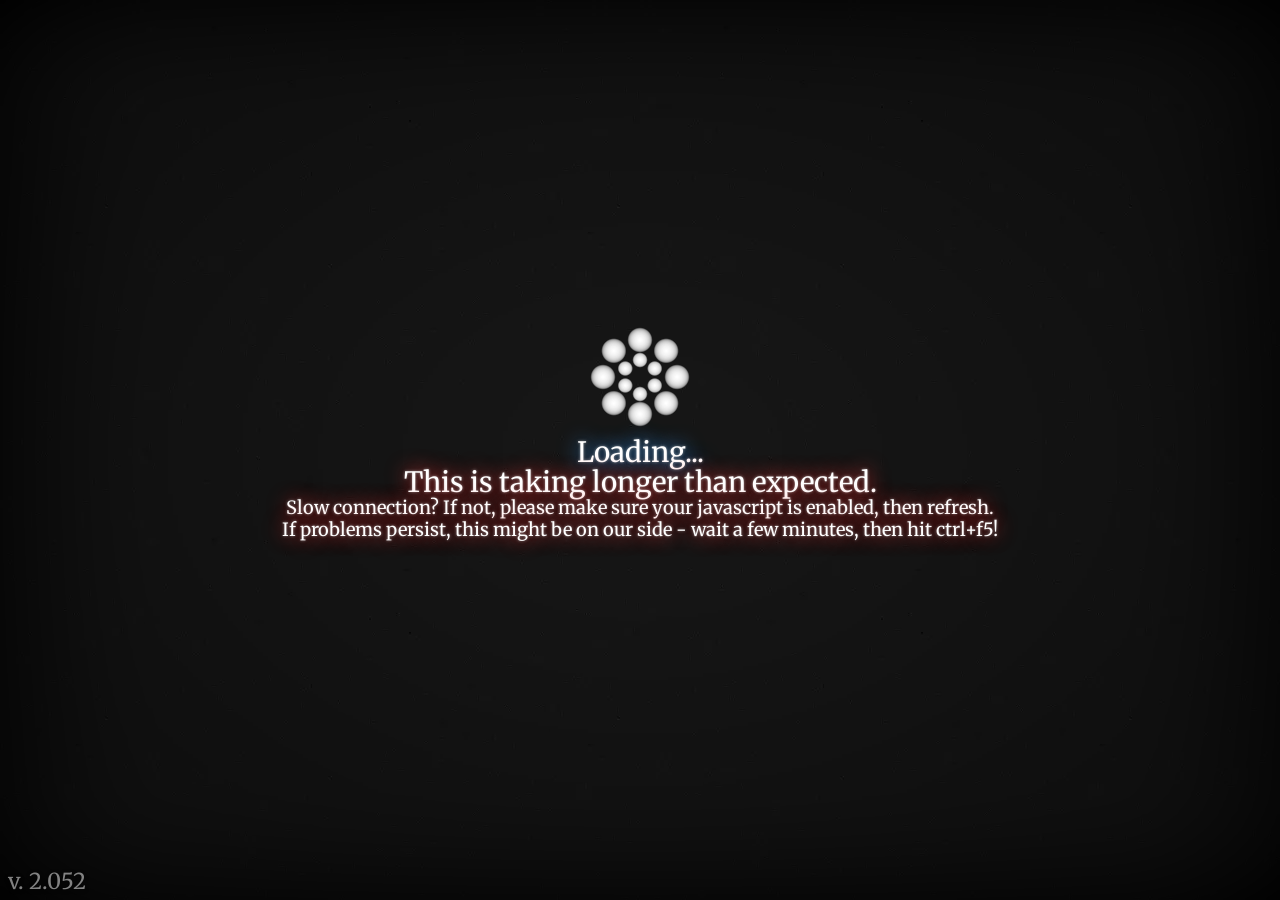
==== commit 999b80a3: "new ver" ====
--- a/beta/index.html
+++ b/beta/index.html
@@ -74,10 +74,10 @@
 		<div><b style="font-weight:bold;">Cookie Clicker</b>&trade; &copy; <a href="http://orteil.dashnet.org/" target="_blank" id="topbarOrteil">Orteil</a>, 2023 - <a href="http://dashnet.org/" target="_blank" id="topbarDashnet">DashNet</a></div>
 		<div><a href="https://twitter.com/orteil42" target="_blank" id="topbarTwitter">twitter</a></div>
 		<div><a href="https://orteil42.tumblr.com/" target="_blank" id="topbarTumblr">tumblr</a></div>
-		<div style="position:relative;"><div style="width:22px;height:32px;background:url(img/discord.png);position:absolute;left:0px;top:0px;pointer-events:none;"></div><a href="https://discordapp.com/invite/cookie" target="_blank" style="padding-left:16px;" id="topbarDiscord">Discord</a></div>
-		<div style="position:relative;"><div style="width:25px;height:32px;background:url(img/weeHoodie.png);position:absolute;left:-2px;top:0px;pointer-events:none;"></div><a class="blueLink" href="http://www.redbubble.com/people/dashnet" target="_blank" style="padding-left:12px;" id="topbarMerch">Merch!</a></div>
-		<div style="position:relative;"><div style="width:22px;height:32px;background:url(img/patreon.png);position:absolute;left:0px;top:0px;pointer-events:none;"></div><a class="orangeLink" href="https://www.patreon.com/dashnet" target="_blank" style="padding-left:16px;" id="topbarPatreon">Patreon</a></div>
-		<div style="position:relative;display:none;font-weight:bold;" id="heralds"><div style="position:absolute;top:-4px;width:31px;height:39px;background:url(img/heraldFlag.png);left:50%;margin-left:-15px;pointer-events:none;"></div><div id="heraldsAmount" style="position:relative;z-index:10;text-shadow:0px 1px 0px #000,0px 0px 6px #ff00e4;color:#fff;">-</div></div>
+		<div style="position:relative;"><div style="width:22px;height:32px;background:url(img/discord.webp);position:absolute;left:0px;top:0px;pointer-events:none;"></div><a href="https://discordapp.com/invite/cookie" target="_blank" style="padding-left:16px;" id="topbarDiscord">Discord</a></div>
+		<div style="position:relative;"><div style="width:25px;height:32px;background:url(img/weeHoodie.webp);position:absolute;left:-2px;top:0px;pointer-events:none;"></div><a class="blueLink" href="http://www.redbubble.com/people/dashnet" target="_blank" style="padding-left:12px;" id="topbarMerch">Merch!</a></div>
+		<div style="position:relative;"><div style="width:22px;height:32px;background:url(img/patreon.webp);position:absolute;left:0px;top:0px;pointer-events:none;"></div><a class="orangeLink" href="https://www.patreon.com/dashnet" target="_blank" style="padding-left:16px;" id="topbarPatreon">Patreon</a></div>
+		<div style="position:relative;display:none;font-weight:bold;" id="heralds"><div style="position:absolute;top:-4px;width:31px;height:39px;background:url(img/heraldFlag.webp);left:50%;margin-left:-15px;pointer-events:none;"></div><div id="heraldsAmount" style="position:relative;z-index:10;text-shadow:0px 1px 0px #000,0px 0px 6px #ff00e4;color:#fff;">-</div></div>
 		<div><a class="lightblueLink" style="font-weight:bold;" href="https://play.google.com/store/apps/details?id=org.dashnet.cookieclicker" target="_blank" id="topbarMobileCC">Cookie Clicker for Android</a></div>
 		<div><a class="lightblueLink" style="font-weight:bold;" href="https://store.steampowered.com/app/1454400/Cookie_Clicker/" target="_blank" id="topbarSteamCC">Cookie Clicker on Steam</a></div>
 		<div><a href="http://orteil.dashnet.org/randomgen/" target="_blank" id="topbarRandomgen">RandomGen</a></div>
@@ -255,7 +255,7 @@
 						<div style="height:32px;"></div>
 						
 						<!-- AdventureQuest Worlds banner -->
-						<a class="ad" id="aqad" href="http://www.aq.com/landing/cookie/?utm_campaign=AQW_CookieClicker&amp;utm_source=CookieClicker" target="_blank" title="AdventureQuest Worlds" style="background:url(img/AQWorlds_CookieClicker_300x40.png) no-repeat;width:300px;height:64px;display:block;position:relative;margin:0px auto;">
+						<a class="ad" id="aqad" href="http://www.aq.com/landing/cookie/?utm_campaign=AQW_CookieClicker&amp;utm_source=CookieClicker" target="_blank" title="AdventureQuest Worlds" style="background:url(img/AQWorlds_CookieClicker_300x40.webp) no-repeat;width:300px;height:64px;display:block;position:relative;margin:0px auto;">
 						</a>
 						
 					</div>
--- a/beta/stylec164.css
+++ b/beta/stylec164.css
@@ -67,7 +67,7 @@
 	touch-action: manipulation;
 	
 	color:#fff;
-	background:#000 url(img/darkNoise.jpg);
+	background:#000 url(img/darkNoise.webp);
 	font-family:Tahoma,Arial,sans-serif;
 	font-size:13px;
 	
@@ -413,7 +413,7 @@
 	top:0px;
 	width:100%;
 	height:32px;
-	background:url(img/darkNoiseTopBar.jpg) repeat-x bottom;
+	background:url(img/darkNoiseTopBar.webp) repeat-x bottom;
 	color:#ccc;
 }
 #topBar>div
@@ -461,7 +461,7 @@
 	overflow:hidden;
 	color:#fff;
 	box-shadow:0px 0px 4px rgba(255,255,255,0.2) inset,0px 2px 4px 2px rgba(0,0,0,0.5),0px 0px 0px 1px rgba(0,0,0,0.5);
-	background:url(img/darkNoise.jpg);
+	background:url(img/darkNoise.webp);
 }
 .hoverer:hover>.hoverable
 {
@@ -498,8 +498,8 @@
 	left:0;
 	height:100%;
 	width:100%;
-	background:#111 url(img/darkNoise.jpg);
-	background:url(img/shadedBorders.png) left top/100% 100%,#111 url(img/darkNoise.jpg);
+	background:#111 url(img/darkNoise.webp);
+	background:url(img/shadedBorders.webp) left top/100% 100%,#111 url(img/darkNoise.webp);
 	text-align:center;
 	z-index:1000000000;
 	line-height:150%;
@@ -574,12 +574,12 @@
 }
 .spinnyBig
 {
-	background:url(img/spinnyBig.png);
+	background:url(img/spinnyBig.webp);
 	animation-duration:5s;
 }
 .spinnySmall
 {
-	background:url(img/spinnySmall.png);
+	background:url(img/spinnySmall.webp);
 	animation-duration:9s;
 }
 @keyframes loadSpin
@@ -672,8 +672,8 @@
 }
 #game.onMenu #centerArea
 {
-	background:#000 url(img/darkNoise.jpg);
-	background-image:url(img/shadedBorders.png),url(img/darkNoise.jpg);
+	background:#000 url(img/darkNoise.webp);
+	background-image:url(img/shadedBorders.webp),url(img/darkNoise.webp);
 	background-size:100% 100%,auto;
 	background-color:#000;
 }
@@ -685,13 +685,13 @@
 	right:0px;
 	overflow-x:hidden;
 	overflow-y:scroll;
-	/*background:url(img/panelBG.png);*/
+	/*background:url(img/panelBG.webp);*/
 	background:rgba(0,0,0,0.5);
 }
 
 #sectionLeft .blackGradient
 {
-	background:url(img/blackGradient.png) repeat-x bottom;
+	background:url(img/blackGradient.webp) repeat-x bottom;
 	position:absolute;
 	left:0px;
 	right:0px;
@@ -753,8 +753,8 @@
 .framed,a.option,.sliderBox,.smallFramed
 {
 	border:1px solid #e2dd48;
-	background:#000 url(img/darkNoise.jpg);
-	background-image:/*linear-gradient(rgba(255,255,255,0.05),rgba(0,0,0,0.4)),*/url(img/shadedBordersSoft.png),url(img/darkNoise.jpg);
+	background:#000 url(img/darkNoise.webp);
+	background-image:/*linear-gradient(rgba(255,255,255,0.05),rgba(0,0,0,0.4)),*/url(img/shadedBordersSoft.webp),url(img/darkNoise.webp);
 	background-size:/*100% 100%,*/100% 100%,auto;
 	background-color:#000;
 	border-radius:2px;
@@ -847,7 +847,7 @@
 	padding:4px 8px;
 	margin:4px;
 	border:3px solid transparent;
-	border-image:url(img/frameBorder.png) 3 round;
+	border-image:url(img/frameBorder.webp) 3 round;
 	border-radius:2px;
 	box-shadow:0px 0px 1px 2px rgba(0,0,0,0.5),0px 2px 4px rgba(0,0,0,0.25),0px 0px 6px 1px rgba(0,0,0,0.5) inset;
 	-webkit-transition: opacity 0.1s ease-out;
@@ -1174,7 +1174,7 @@
 	position:absolute;
 	left:0px;
 	top:2px;
-	background:url(img/money.png);
+	background:url(img/money.webp);
 	width:16px;
 	height:16px;
 }
@@ -1190,17 +1190,17 @@
 	position:absolute;
 	left:0px;
 	top:0px;
-	background:url(img/money.png);
+	background:url(img/money.webp);
 	width:16px;
 	height:16px;
 }
 .heavenly.price:before
 {
-	background:url(img/heavenlyMoney.png);
+	background:url(img/heavenlyMoney.webp);
 }
 .lump.price:before
 {
-	background:url(img/sugarLump.png);
+	background:url(img/sugarLump.webp);
 }
 .price.plain
 {
@@ -1225,9 +1225,9 @@
 	position:absolute;
 	left:-128px;
 	top:-128px;
-	/*background:url(img/perfectCookie.png);
+	/*background:url(img/perfectCookie.webp);
 	background-size:256px 256px;*/
-	background:url(img/empty.png);/* somehow necessary; an empty div with no background seems to be click-through */
+	background:url(img/empty.webp);/* somehow necessary; an empty div with no background seems to be click-through */
 	cursor:pointer;
 	z-index:10000;
 	border-radius:128px;
@@ -1237,7 +1237,7 @@
 }
 .elderWrath #bigCookie
 {
-	background:url(img/imperfectCookie.png);
+	background:url(img/imperfectCookie.webp);
 	background-size:256px 256px;
 }
 #cookieNumbers{position:absolute;top:-80px;}
@@ -1258,7 +1258,7 @@
 	width:32px;
 	height:32px;
 	position:absolute;
-	background:url(img/cursor.png);
+	background:url(img/cursor.webp);
 }
 .cookieParticle
 {
@@ -1267,7 +1267,7 @@
 	margin-left:-32px;
 	margin-top:-32px;
 	position:absolute;
-	background:url(img/smallCookies.png);
+	background:url(img/smallCookies.webp);
 	opacity:0;
 }
 #particles {position:absolute;left:0px;top:0px;z-index:100000000000;}
@@ -1396,7 +1396,7 @@
 	width:16px;
 	height:100%;
 	background:url(img/panelVertical5e1f.png?v=2) repeat-y;
-	background:url(img/panelGradientTop.png) no-repeat top left,url(img/panelGradientBottom.png) no-repeat bottom left,url(img/panelVertical5e1f.png?v=2) repeat-y;
+	background:url(img/panelGradientTop.webp) no-repeat top left,url(img/panelGradientBottom.webp) no-repeat bottom left,url(img/panelVertical5e1f.png?v=2) repeat-y;
 	position:absolute;
 	top:0px;
 	bottom:0px;
@@ -1415,7 +1415,7 @@
 	width:100%;
 	height:16px;
 	background:url(img/panelHorizontal5e1f.png?v=2) repeat-x;
-	background:url(img/panelGradientLeft.png) no-repeat top left,url(img/panelGradientRight.png) no-repeat top right,url(img/panelHorizontal5e1f.png?v=2) repeat-x;
+	background:url(img/panelGradientLeft.webp) no-repeat top left,url(img/panelGradientRight.webp) no-repeat top right,url(img/panelHorizontal5e1f.png?v=2) repeat-x;
 	position:absolute;
 	left:0px;
 	bottom:0px;
@@ -1423,7 +1423,7 @@
 
 .panelButton
 {
-	background:url(img/panelMenu3.png);
+	background:url(img/panelMenu3.webp);
 	background-position:0px 0px;
 	position:absolute;
 	z-index:100;
@@ -1517,7 +1517,7 @@
 
 .roundedPanel
 {
-	background:url(img/roundedPanelBGS.png) repeat-x 0px 0px;
+	background:url(img/roundedPanelBGS.webp) repeat-x 0px 0px;
 	position:relative;
 	padding:9px 0px;
 	height:20px;
@@ -1530,15 +1530,15 @@
 }
 .roundedPanel:before
 {
-	background:url(img/bracketPanelLeftS.png) no-repeat;left:-16px;width:16px;
+	background:url(img/bracketPanelLeftS.webp) no-repeat;left:-16px;width:16px;
 }
 .roundedPanel:after
 {
-	background:url(img/bracketPanelRightS.png) no-repeat;right:-18px;width:18px;
+	background:url(img/bracketPanelRightS.webp) no-repeat;right:-18px;width:18px;
 }
 /*.roundedPanel
 {
-	background:url(img/roundedPanelBG.png) repeat-x 0px 0px;
+	background:url(img/roundedPanelBG.webp) repeat-x 0px 0px;
 	position:relative;
 }
 .roundedPanel:before,.roundedPanel:after
@@ -1549,11 +1549,11 @@
 }
 .roundedPanel:before
 {
-	background:url(img/roundedPanelLeft.png) no-repeat;left:-17px;
+	background:url(img/roundedPanelLeft.webp) no-repeat;left:-17px;
 }
 .roundedPanel:after
 {
-	background:url(img/roundedPanelRight.png) no-repeat;right:-17px;
+	background:url(img/roundedPanelRight.webp) no-repeat;right:-17px;
 }*/
 #ascendNumber
 {
@@ -1649,7 +1649,7 @@
 }
 .meter
 {
-	background:url(img/prestigeBar.jpg) 0px 0px;
+	background:url(img/prestigeBar.webp) 0px 0px;
 	position:absolute;
 	left:0px;
 	/*right:100%;*/
@@ -1668,7 +1668,7 @@
 	top:0px;
 	content:'';
 	display:block;
-	background:url(img/prestigeBarCap.png);
+	background:url(img/prestigeBarCap.webp);
 }
 #ascendMeterContainer
 {
@@ -1720,7 +1720,7 @@
 	top:0px;
 	bottom:0px;
 	/*box-shadow:0px 0px 24px #000 inset;
-	background:#000 url(img/darkNoise.jpg);*/
+	background:#000 url(img/darkNoise.webp);*/
 }
 
 #comments
@@ -1731,7 +1731,7 @@
 	padding-bottom:32px;
 	font-size:16px;
 	height:64px;
-	background:url(img/shadedBorders.png);
+	background:url(img/shadedBorders.webp);
 	background-size:100% 96px;
 	/*overflow:hidden;*/
 }
@@ -1946,7 +1946,7 @@
 {
 	min-height:24px;
 	background:#999;
-	background:url(img/darkNoise.jpg);
+	background:url(img/darkNoise.webp);
 	box-shadow:0px 0px 4px #000 inset;
 	position:relative;
 	text-align:center;
@@ -1985,7 +1985,7 @@
 	width:100%;
 	top:0px;
 	left:0px;
-	background:#000 url(img/mapBG.jpg) fixed;
+	background:#000 url(img/mapBG.webp) fixed;
 	display:none;
 }
 .row.onMinigame .rowCanvas,.row.onMinigame .onlyOnCanvas{display:none;}
@@ -2014,7 +2014,7 @@
 	padding:8px;
 	font-size:12px;
 	line-height:125%;
-	background:url(img/infoBG.png);
+	background:url(img/infoBG.webp);
 	color:#666;
 	z-index:100000;
 }
@@ -2025,7 +2025,7 @@
 	position:absolute;
 	right:-16px;
 	top:0px;
-	background:url(img/infoBGfade.png) repeat-y;
+	background:url(img/infoBGfade.webp) repeat-y;
 	display:block;
 	content:'';
 }
@@ -2069,7 +2069,7 @@
 {
 	display:block;
 	height:64px;
-	background:url(img/blackGradientSmallTop.png) repeat-x top;
+	background:url(img/blackGradientSmallTop.webp) repeat-x top;
 	content:'';
 	pointer-events:none;
 	position:absolute;
@@ -2081,7 +2081,7 @@
 {
 	position:relative;
 	width:284px;
-	background:url(img/blackGradientSmallTop.png) repeat-x top;
+	background:url(img/blackGradientSmallTop.webp) repeat-x top;
 }
 #buildingsTitle
 {
@@ -2094,7 +2094,7 @@
 	position:relative;
 	overflow-y:hidden;
 	background:url(img/panelHorizontal5e1f.png?v=2) repeat-x top;
-	background:url(img/panelGradientLeft.png) no-repeat top left,url(img/panelGradientRight.png) no-repeat top right,url(img/panelHorizontal5e1f.png?v=2) repeat-x;
+	background:url(img/panelGradientLeft.webp) no-repeat top left,url(img/panelGradientRight.webp) no-repeat top right,url(img/panelHorizontal5e1f.png?v=2) repeat-x;
 	padding-top:16px;
 }
 .storeSection:hover
@@ -2247,8 +2247,8 @@
 	width:96px;
 	height:96px;
 	display:block;
-	//background:url(img/upgradeHighlight.png);
-	background:url(img/upgradeHighlight.jpg);
+	//background:url(img/upgradeHighlight.webp);
+	background:url(img/upgradeHighlight.webp);
 	mix-blend-mode:screen;
 	z-index:100;
 	pointer-events:none;
@@ -2265,7 +2265,7 @@
 	width:12px;
 	height:12px;
 	display:block;
-	background:url(img/upgradeSelector.png);
+	background:url(img/upgradeSelector.webp);
 	z-index:20;
 }
 
@@ -2281,7 +2281,7 @@
 	top:0px;
 	width:48px;
 	height:48px;
-	background:url(img/pieFill.png);
+	background:url(img/pieFill.webp);
 	/*background-size:864px 384px;*/
 	/*background-size:864px 384px;*/
 	z-index:1000;
@@ -2295,7 +2295,7 @@
 	top:-20px;
 	width:88px;
 	height:88px;
-	background-image:url(img/ascendSlot.png);
+	background-image:url(img/ascendSlot.webp);
 	background-position:88px 0px;
 }
 /*.crate.heavenly:after
@@ -2384,7 +2384,7 @@
 }
 .parentLink
 {
-	/*background:url(img/linkPulse.png);*/
+	/*background:url(img/linkPulse.webp);*/
 	background:url(img/linkPulse.gif);
 	width:0px;
 	height:8px;
@@ -2419,7 +2419,7 @@
 	height:64px;
 	cursor:pointer;
 	opacity:0.6;
-	background:url(img/storeTile.jpg);
+	background:url(img/storeTile.webp);
 	position:relative;
 	-webkit-transition: opacity 0.25s ease-out, margin-bottom 0.1s ease-out;
 	-moz-transition: opacity 0.25s ease-out, margin-bottom 0.1s ease-out;
@@ -2613,7 +2613,7 @@
 	position:absolute;
 	right:8px;
 	bottom:0px;
-	background:url(img/levelUp.png);
+	background:url(img/levelUp.webp);
 	width:33px;
 	height:19px;
 	opacity:0.75;
@@ -2633,7 +2633,7 @@
 .storePre
 {
 	background:#999;
-	background:url(img/darkNoise.jpg);
+	background:url(img/darkNoise.webp);
 	box-shadow:0px 0px 4px #000 inset;
 	width:300px;
 	padding:4px 0px;
@@ -2729,14 +2729,14 @@
 {
 	width:96px;
 	height:96px;
-	background:url(img/goldCookie.png);
+	background:url(img/goldCookie.webp);
 }
 
 .seasonPopup
 {
 	width:256px;
 	height:256px;
-	background:url(img/goldCookie.png) center center no-repeat;
+	background:url(img/goldCookie.webp) center center no-repeat;
 }
 .goldenCookie:hover,.seasonPopup:hover
 {
@@ -2748,7 +2748,7 @@
 {
 	width:128px;
 	height:128px;
-	background:url(img/sparkles.jpg);
+	background:url(img/sparkles.webp);
 	position:absolute;
 	z-index:10000000000;
 	display:none;
@@ -2821,12 +2821,12 @@
 }
 #prompt h3:before,.prompt h3:before
 {
-	background:url(img/featherLeft.png) no-repeat;
+	background:url(img/featherLeft.webp) no-repeat;
 	left:-39px;
 }
 #prompt h3:after,.prompt h3:after
 {
-	background:url(img/featherRight.png) no-repeat;
+	background:url(img/featherRight.webp) no-repeat;
 	right:-39px;
 }
 #prompt textarea,#prompt input
@@ -2912,9 +2912,9 @@
 {opacity:0;}
 #game.ascendIntro,#ascend
 {
-	/*background:url(img/starbg.jpg);
+	/*background:url(img/starbg.webp);
 	background-size:1024px 1024px;*/
-	/*background:url(img/starbg.jpg),url(img/starbg.jpg);
+	/*background:url(img/starbg.webp),url(img/starbg.webp);
 	background-size:1024px 1024px,2048px 2048px;
 	background-blend-mode:hard-light;*/
 }
@@ -2942,7 +2942,7 @@
 	top:0px;
 	width:100%;
 	height:100%;
-	background:url(img/shadedBorders.png);
+	background:url(img/shadedBorders.webp);
 	background-size:100% 100%;
 }
 #ascendZoomable
@@ -3009,7 +3009,7 @@
 
 #ascendBox
 {
-	background:url(img/ascendBox.png);
+	background:url(img/ascendBox.webp);
 	width:344px;
 	height:162px;
 	position:absolute;
@@ -3026,7 +3026,7 @@
 
 #ascendInfo
 {
-	background:url(img/ascendInfo.png);
+	background:url(img/ascendInfo.webp);
 	width:308px;
 	height:94px;
 	position:absolute;
@@ -3306,7 +3306,7 @@
 	right:0px;
 	overflow-x:hidden;
 	width:160px;
-	background:url(img/darkNoise.jpg);
+	background:url(img/darkNoise.webp);
 }
 .separatorRight
 {
